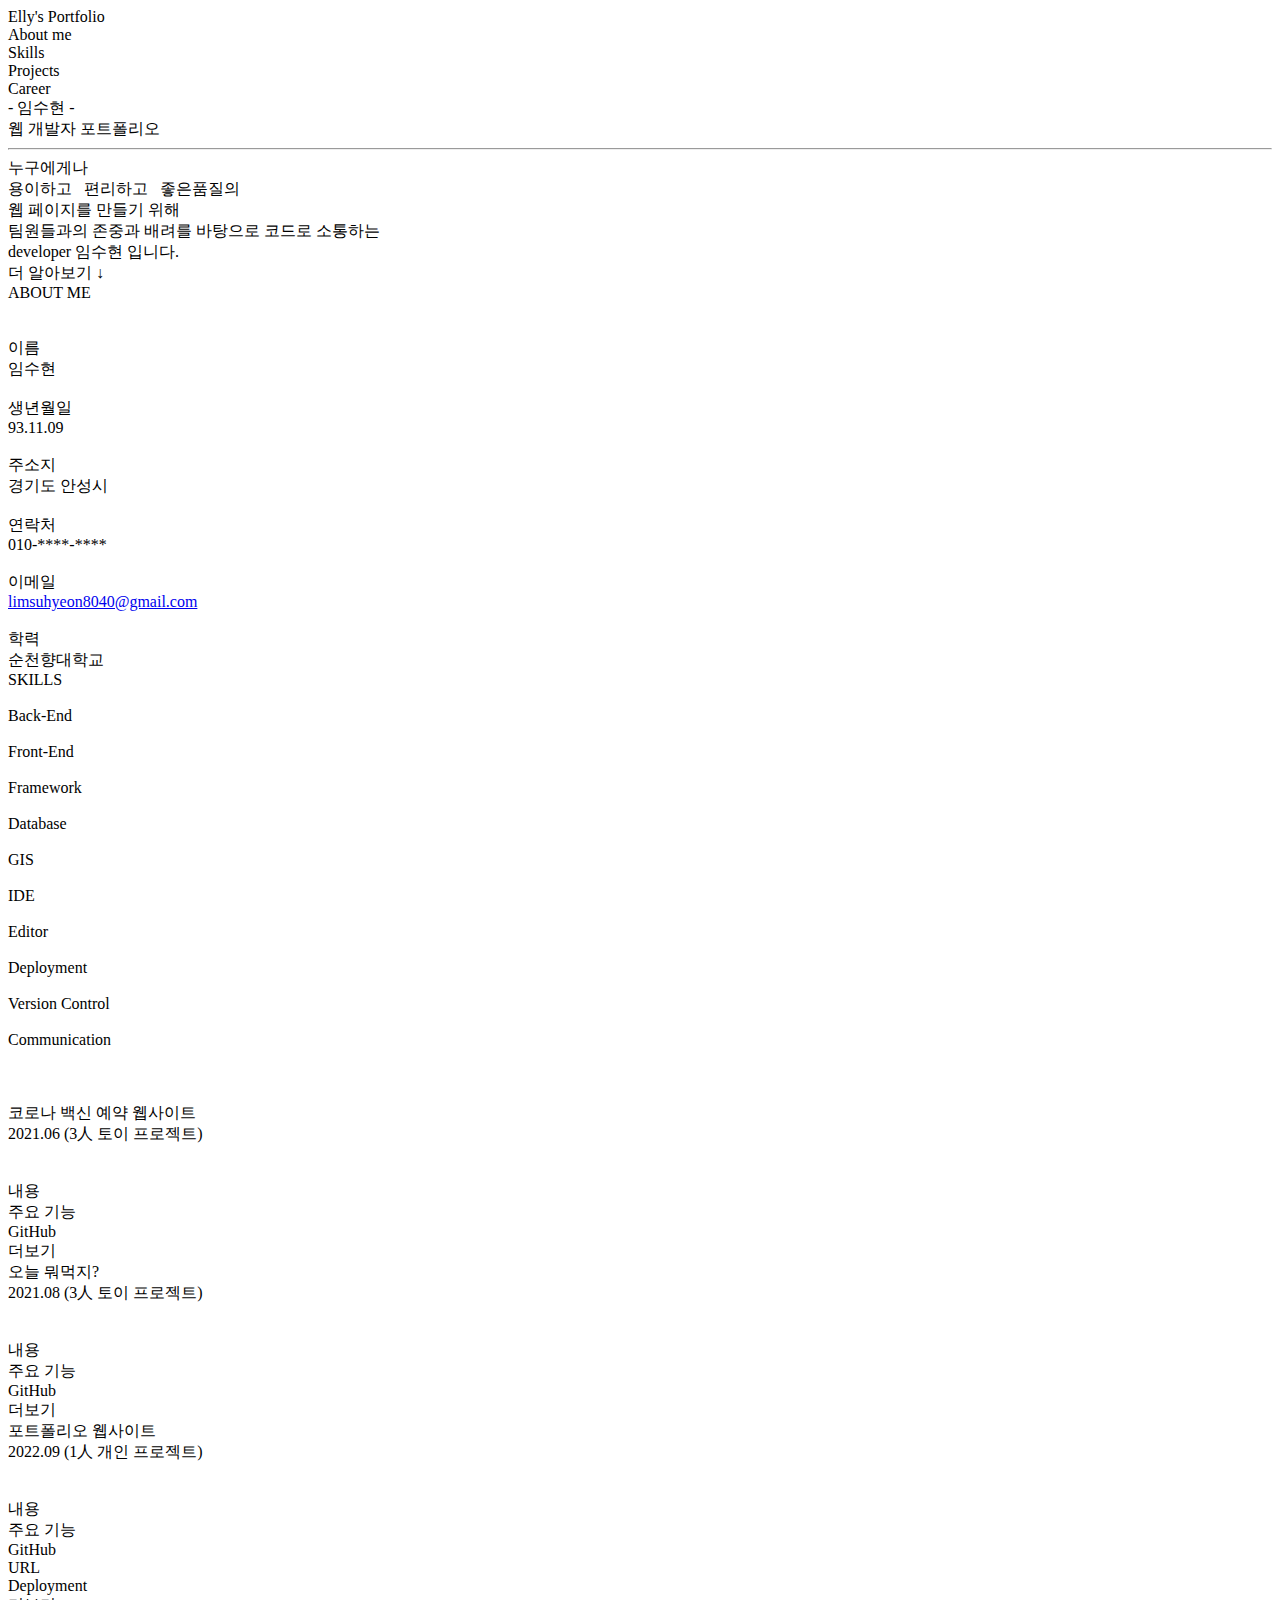
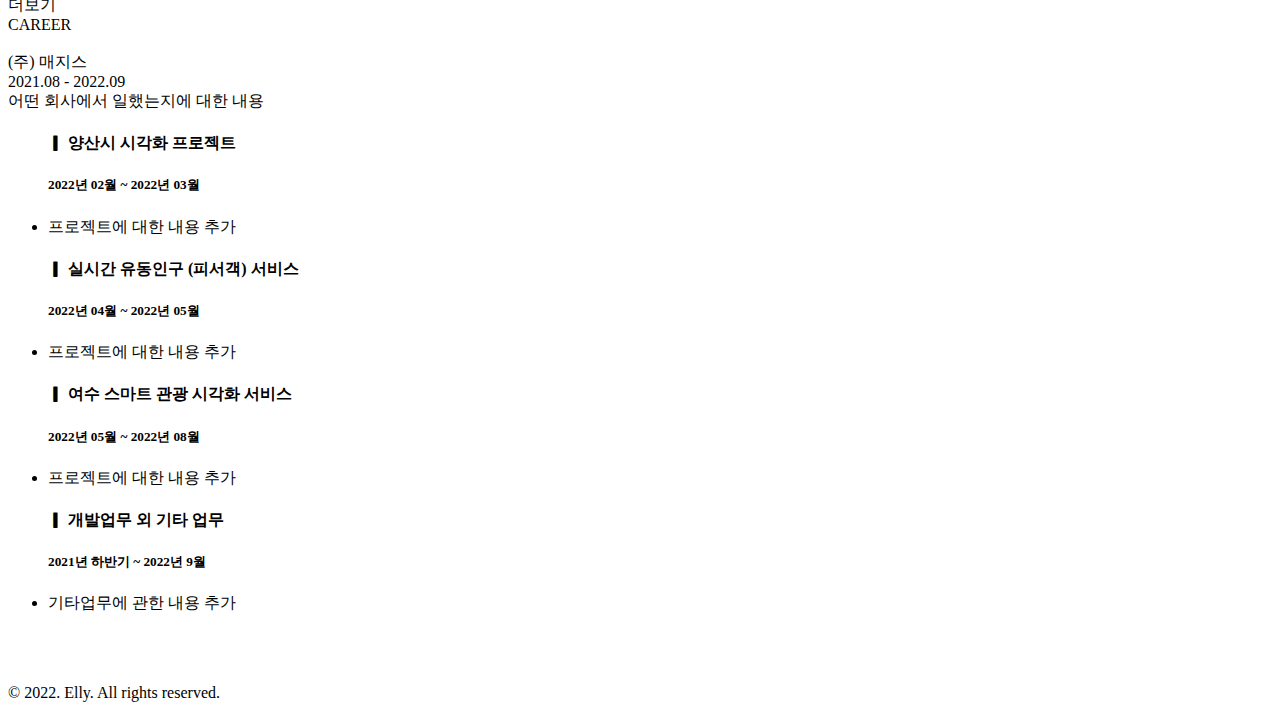
==== src/main/resources/templates/index.html @ 33185325 "포트폴리오 기본구조 구현" ====
<!DOCTYPE html>
<html lang="ko">

<head>
    <meta charset="UTF-8">
    <meta http-equiv="X-UA-Compatible" content="IE=edge">
    <meta name="viewport" content="width=device-width, initial-scale=1.0">
    <link rel="stylesheet" href="/css/common.css" />
    <link rel="stylesheet" href="/css/bootstrap.css" />
    <title>portfolio</title>
</head>

<body>
    <div id="__next">
        <div id="root">
            <header class="Header_Header__29pgS ">
                <div class="Header_content__4A1k6">
                    <div class="Header_title__EwaWq">Elly&#x27;s Portfolio</div>
                    <div class="Header_navigation-menus__1y0cV">
                        <div class="Header_navigation-menu__2Elgc">About me</div>
                        <div class="Header_navigation-menu__2Elgc">Skills</div>
                        <div class="Header_navigation-menu__2Elgc">Projects</div>
                        <div class="Header_navigation-menu__2Elgc">Career</div>
                    </div>
                </div>
            </header>
            <div class="Masthead_Masthead__3PNvE">
                <div class="Masthead_content__-86Ao">
                    <div class="Masthead_title__56mjq">- 임수현 -<br />웹 개발자 포트폴리오</div>
                    <hr class="Masthead_divider__1wT-h" />
                    <div class="Masthead_description__l0Duh">누구에게나 <br />용이하고 &nbsp;&nbsp;편리하고&nbsp;&nbsp; 좋은품질의<br /> 웹 페이지를 만들기 위해<br />팀원들과의 존중과 배려를 바탕으로 코드로 소통하는<br />developer 임수현 입니다. </div>
                    <div class="Masthead_find-out-more__3a_3R">더 알아보기 ↓</div>
                </div>
            </div>
            <article class="AboutMe_AboutMe__1TCRF" id="about-me">
                <div class="AboutMe_content__2uEf5">
                    <div class="SectionTitle_SectionTitle__3f_lU">
                        <div class="SectionTitle_text__hWi93" style="color:#000000;border-bottom-color:#cccccc">ABOUT ME
                        </div>
                        <div class="SectionTitle_link-wrapper__3yMsW"><img class="SectionTitle_link__3A4rU"
                                src="/images/black-link.png" alt="" /></div>
                    </div>
                    <div class="AboutMe_basic-infos__36Rb0">
                        <div class="AboutMe_basic-info-wrapper__3E-0e">
                            <div class="AboutMe_basic-info__3sjma">
                                <div class="AboutMe_icon-img-wrapper__YKbSY"><img class="AboutMe_icon-img__YYpc_"
                                        src="/images/about-me/person-fill.svg" alt="" /></div>
                                <div class="AboutMe_field__5L2Lm">
                                    <div class="AboutMe_field-label__1B57s">이름</div>
                                    <div class="AboutMe_field-value__qT3Li">임수현</div>
                                </div>
                            </div>
                        </div>
                        <div class="AboutMe_basic-info-wrapper__3E-0e">
                            <div class="AboutMe_basic-info__3sjma">
                                <div class="AboutMe_icon-img-wrapper__YKbSY"><img class="AboutMe_icon-img__YYpc_"
                                        src="/images/about-me/calendar-fill.svg" alt="" /></div>
                                <div class="AboutMe_field__5L2Lm">
                                    <div class="AboutMe_field-label__1B57s">생년월일</div>
                                    <div class="AboutMe_field-value__qT3Li">93.11.09</div>
                                </div>
                            </div>
                        </div>
                        <div class="AboutMe_basic-info-wrapper__3E-0e">
                            <div class="AboutMe_basic-info__3sjma">
                                <div class="AboutMe_icon-img-wrapper__YKbSY"><img class="AboutMe_icon-img__YYpc_"
                                        src="/images/about-me/geo-alt-fill.svg" alt="" /></div>
                                <div class="AboutMe_field__5L2Lm">
                                    <div class="AboutMe_field-label__1B57s">주소지</div>
                                    <div class="AboutMe_field-value__qT3Li">경기도 안성시</div>
                                </div>
                            </div>
                        </div>
                        <div class="AboutMe_basic-info-wrapper__3E-0e">
                            <div class="AboutMe_basic-info__3sjma">
                                <div class="AboutMe_icon-img-wrapper__YKbSY"><img class="AboutMe_icon-img__YYpc_"
                                        src="/images/about-me/telephone-fill.svg" alt="" /></div>
                                <div class="AboutMe_field__5L2Lm">
                                    <div class="AboutMe_field-label__1B57s">연락처</div>
                                    <div class="AboutMe_field-value__qT3Li">010-****-****</div>
                                </div>
                            </div>
                        </div>
                        <div class="AboutMe_basic-info-wrapper__3E-0e">
                            <div class="AboutMe_basic-info__3sjma">
                                <div class="AboutMe_icon-img-wrapper__YKbSY"><img class="AboutMe_icon-img__YYpc_"
                                        src="/images/about-me/envelope-fill.svg" alt="" /></div>
                                <div class="AboutMe_field__5L2Lm">
                                    <div class="AboutMe_field-label__1B57s">이메일</div>
                                    <div class="AboutMe_field-value__qT3Li"><a class="AboutMe_email__38blp"
                                            href="mailto:hjcdg197@gmail.com">limsuhyeon8040@gmail.com</a></div>
                                </div>
                            </div>
                        </div>
                        <div class="AboutMe_basic-info-wrapper__3E-0e">
                            <div class="AboutMe_basic-info__3sjma">
                                <div class="AboutMe_icon-img-wrapper__YKbSY"><img class="AboutMe_icon-img__YYpc_"
                                        src="/images/about-me/pencil-fill.svg" alt="" /></div>
                                <div class="AboutMe_field__5L2Lm">
                                    <div class="AboutMe_field-label__1B57s">학력</div>
                                    <div class="AboutMe_field-value__qT3Li">순천향대학교</div>
                                </div>
                            </div>
                        </div>
                    </div>
                </div>
            </article>
            <article class="Skills_Skills__30WZi" id="skills">
                <div class="Skills_content__1b1wq">
                    <div class="SectionTitle_SectionTitle__3f_lU">
                        <div class="SectionTitle_text__hWi93" style="color:#000000;border-bottom-color:#000000">SKILLS
                        </div>
                        <div class="SectionTitle_link-wrapper__3yMsW"><img class="SectionTitle_link__3A4rU"
                                src="/images/black-link.png" alt="" /></div>
                    </div>
                    <div class="Skills_tech-stacks-container__3SGhh">
                        <div class="Skills_tech-stacks__3WypH">
                            <div class="Skills_title__3vC8g">Back-End</div>
                            <img class="Skills_img__AYqwK" src="/images/skills/Java-Light.svg" alt="" />
                        </div>
                        <div class="Skills_tech-stacks__3WypH">
                            <div class="Skills_title__3vC8g">Front-End</div><img class="Skills_img__AYqwK"
                                src="/images/skills/JavaScript.svg" alt="" />
                            <img class="Skills_img__AYqwK" src="/images/skills/JQuery.svg" alt="" />
                            <img class="Skills_img__AYqwK" src="/images/skills/HTML.svg" alt="" />
                            <img class="Skills_img__AYqwK" src="/images/skills/CSS.svg" alt="" />
                        </div>
                        <div class="Skills_tech-stacks__3WypH">
                            <div class="Skills_title__3vC8g">Framework</div><img class="Skills_img__AYqwK"
                                src="/images/skills/spring.svg" alt="" />
                                <img class="Skills_img__AYqwK"
                                src="/images/skills/springboot.png" alt="" width="300px" />
                        </div>
                        <div class="Skills_tech-stacks__3WypH">
                            <div class="Skills_title__3vC8g">Database</div><img class="Skills_img__AYqwK"
                                src="/images/skills/PostgreSQL-Light.svg" alt="" />
                                <img class="Skills_img__AYqwK"
                                src="/images/skills/mariadb.svg" alt="" />
                        </div>
                        <div class="Skills_tech-stacks__3WypH">
                            <div class="Skills_title__3vC8g">GIS</div><img class="Skills_img__AYqwK"
                                src="/images/skills/postgis.png" alt="" />
                                <img class="Skills_img__AYqwK"
                                src="/images/skills/qgis.png" alt="" />
                                <img class="Skills_img__AYqwK"
                                src="/images/skills/geoserver.png" alt="" />
                                <img class="Skills_img__AYqwK"
                                src="/images/skills/openlayers.svg" alt="" />
                        </div>
                        <div class="Skills_tech-stacks__3WypH">
                            <div class="Skills_title__3vC8g">IDE</div><img class="Skills_img__AYqwK"
                                src="/images/skills/eclipse.svg" alt="" />
                        </div>
                        <div class="Skills_tech-stacks__3WypH">
                            <div class="Skills_title__3vC8g">Editor</div><img class="Skills_img__AYqwK"
                                src="/images/skills/vscode.svg" alt="" />
                        </div>
                        <div class="Skills_tech-stacks__3WypH">
                            <div class="Skills_title__3vC8g">Deployment</div><img class="Skills_img__AYqwK"
                                src="/images/skills/azure.svg" alt="" />
                            <img class="Skills_img__AYqwK" src="/images/skills/docker.svg" alt="" />
                        </div>
                        <div class="Skills_tech-stacks__3WypH">
                            <div class="Skills_title__3vC8g">Version Control</div><img class="Skills_img__AYqwK"
                                src="/images/skills/git.svg" alt="" />
                            <img class="Skills_img__AYqwK" src="/images/skills/github-Light.svg" alt="" />
                        </div>
                        <div class="Skills_tech-stacks__3WypH">
                            <div class="Skills_title__3vC8g">Communication</div><img class="Skills_img__AYqwK"
                                src="/images/skills/slack.png" alt="" />
                        </div>
                    </div>
                </div>
            </article>
            <article class="Projects_Projects__KtiS7" id="projects">
                <div class="Projects_content__2sdEt">
                    <div class="SectionTitle_SectionTitle__3f_lU">
                        <div class="SectionTitle_text__hWi93" style="color:#ffffff;border-bottom-color:#cccccc">PROJECTS
                        </div>
                        <div class="SectionTitle_link-wrapper__3yMsW"><img class="SectionTitle_link__3A4rU"
                                src="/images/white-link.png" alt="" /></div>
                    </div>
                    <div class="Projects_projects__234Pm">
                        <div class="Projects_project__3InD_">
                            <div class="Projects_title__20T9r">코로나 백신 예약 웹사이트</div>
                            <div class="Projects_period__1fnvs">2021.06 <span class="Projects_new-line-chunk__2nDnY">(3人
                                    토이 프로젝트)</span></div>
                            <div class="Projects_info__1vwgW">
                                <div class="Projects_img-carousel__lLBC3">
                                    <div class="Projects_imgs__K8RFD">
                                        <!-- <div class="Projects_img-wrapper__3Bmbj"><img class="Projects_img__37LaU"
                                                src="/images/projects/dutch-pay-calculator/1.png" alt="" /></div>
                                        <div class="Projects_img-wrapper__3Bmbj"><img class="Projects_img__37LaU"
                                                src="/images/projects/dutch-pay-calculator/2.png" alt="" /></div>
                                        <div class="Projects_img-wrapper__3Bmbj"><img class="Projects_img__37LaU"
                                                src="/images/projects/dutch-pay-calculator/3.png" alt="" /></div>
                                        <div class="Projects_img-wrapper__3Bmbj"><img class="Projects_img__37LaU"
                                                src="/images/projects/dutch-pay-calculator/4.png" alt="" /></div>
                                        <div class="Projects_img-wrapper__3Bmbj"><img class="Projects_img__37LaU"
                                                src="/images/projects/dutch-pay-calculator/5.png" alt="" /></div>
                                        <div class="Projects_img-wrapper__3Bmbj"><img class="Projects_img__37LaU"
                                                src="/images/projects/dutch-pay-calculator/6.png" alt="" /></div>
                                        <div class="Projects_img-wrapper__3Bmbj"><img class="Projects_img__37LaU"
                                                src="/images/projects/dutch-pay-calculator/7.png" alt="" /></div>
                                        <div class="Projects_img-wrapper__3Bmbj"><img class="Projects_img__37LaU"
                                                src="/images/projects/dutch-pay-calculator/8.png" alt="" /></div> -->
                                    </div>
                                    <nav class="Projects_nav__21TE1">
                                        <div class="Projects_prev__38GGZ"><img src="/images/arrow-left.svg" alt="" />
                                        </div>
                                        <div class="Projects_page__1WhnA"></div>
                                        <div class="Projects_next__2mQVA"><img src="/images/arrow-right.svg" alt="" />
                                        </div>
                                    </nav>
                                </div>
                                <div class="Projects_descriptions__1DeYX">
                                    <div class="Projects_main-description__3lCkI">내용
                                    </div>
                                    <div class="Projects_description__YKRcz">
                                        <div class="Projects_label__1B9QH">주요 기능</div>
                                        <!-- <div class="Projects_value__148t7">참석자의 이름∙부담 금액∙비중 입력, 최소한으로 이체하는 방법 계산</div> -->
                                    </div>
                                    <div class="Projects_description__YKRcz">
                                        <div class="Projects_label__1B9QH">GitHub</div>
                                        <div class="Projects_value__148t7">
                                            <!-- <div class="Projects_url__2unkJ">github.com/hjcdg1/dutch_pay_calculator_rn
                                            </div> -->
                                        </div>
                                    </div>
                                    <div class="Projects_show-readme-btn__cuVoG">더보기</div>
                                </div>
                            </div>
                        </div>
                        <div class="Projects_project__3InD_">
                            <div class="Projects_title__20T9r">오늘 뭐먹지?</div>
                            <div class="Projects_period__1fnvs">2021.08 <span class="Projects_new-line-chunk__2nDnY">(3人
                                    토이 프로젝트)</span></div>
                            <div class="Projects_info__1vwgW">
                                <div class="Projects_img-carousel__lLBC3">
                                    <div class="Projects_imgs__K8RFD">
                                        <!-- <div class="Projects_img-wrapper__3Bmbj"><img class="Projects_img__37LaU"
                                                src="/images/projects/dutch-pay-calculator/1.png" alt="" /></div>
                                        <div class="Projects_img-wrapper__3Bmbj"><img class="Projects_img__37LaU"
                                                src="/images/projects/dutch-pay-calculator/2.png" alt="" /></div>
                                        <div class="Projects_img-wrapper__3Bmbj"><img class="Projects_img__37LaU"
                                                src="/images/projects/dutch-pay-calculator/3.png" alt="" /></div>
                                        <div class="Projects_img-wrapper__3Bmbj"><img class="Projects_img__37LaU"
                                                src="/images/projects/dutch-pay-calculator/4.png" alt="" /></div>
                                        <div class="Projects_img-wrapper__3Bmbj"><img class="Projects_img__37LaU"
                                                src="/images/projects/dutch-pay-calculator/5.png" alt="" /></div>
                                        <div class="Projects_img-wrapper__3Bmbj"><img class="Projects_img__37LaU"
                                                src="/images/projects/dutch-pay-calculator/6.png" alt="" /></div>
                                        <div class="Projects_img-wrapper__3Bmbj"><img class="Projects_img__37LaU"
                                                src="/images/projects/dutch-pay-calculator/7.png" alt="" /></div>
                                        <div class="Projects_img-wrapper__3Bmbj"><img class="Projects_img__37LaU"
                                                src="/images/projects/dutch-pay-calculator/8.png" alt="" /></div> -->
                                    </div>
                                    <nav class="Projects_nav__21TE1">
                                        <div class="Projects_prev__38GGZ"><img src="/images/arrow-left.svg" alt="" />
                                        </div>
                                        <div class="Projects_page__1WhnA"></div>
                                        <div class="Projects_next__2mQVA"><img src="/images/arrow-right.svg" alt="" />
                                        </div>
                                    </nav>
                                </div>
                                <div class="Projects_descriptions__1DeYX">
                                    <div class="Projects_main-description__3lCkI">내용
                                    </div>
                                    <div class="Projects_description__YKRcz">
                                        <div class="Projects_label__1B9QH">주요 기능</div>
                                        <!-- <div class="Projects_value__148t7">참석자의 이름∙부담 금액∙비중 입력, 최소한으로 이체하는 방법 계산</div> -->
                                    </div>
                                    <div class="Projects_description__YKRcz">
                                        <div class="Projects_label__1B9QH">GitHub</div>
                                        <div class="Projects_value__148t7">
                                            <!-- <div class="Projects_url__2unkJ">github.com/hjcdg1/dutch_pay_calculator_rn
                                            </div> -->
                                        </div>
                                    </div>
                                    <div class="Projects_show-readme-btn__cuVoG">더보기</div>
                                </div>
                            </div>
                        </div>
                        <div class="Projects_project__3InD_">
                            <div class="Projects_title__20T9r">포트폴리오 웹사이트</div>
                            <div class="Projects_period__1fnvs">2022.09 <span class="Projects_new-line-chunk__2nDnY">(1人
                                    개인 프로젝트)</span></div>
                            <div class="Projects_info__1vwgW">
                                <div class="Projects_img-carousel__lLBC3">
                                    <div class="Projects_imgs__K8RFD">
                                        <!-- <div class="Projects_img-wrapper__3Bmbj"><img class="Projects_img__37LaU"
                                                src="/images/projects/dutch-pay-calculator/1.png" alt="" /></div>
                                        <div class="Projects_img-wrapper__3Bmbj"><img class="Projects_img__37LaU"
                                                src="/images/projects/dutch-pay-calculator/2.png" alt="" /></div>
                                        <div class="Projects_img-wrapper__3Bmbj"><img class="Projects_img__37LaU"
                                                src="/images/projects/dutch-pay-calculator/3.png" alt="" /></div>
                                        <div class="Projects_img-wrapper__3Bmbj"><img class="Projects_img__37LaU"
                                                src="/images/projects/dutch-pay-calculator/4.png" alt="" /></div>
                                        <div class="Projects_img-wrapper__3Bmbj"><img class="Projects_img__37LaU"
                                                src="/images/projects/dutch-pay-calculator/5.png" alt="" /></div>
                                        <div class="Projects_img-wrapper__3Bmbj"><img class="Projects_img__37LaU"
                                                src="/images/projects/dutch-pay-calculator/6.png" alt="" /></div>
                                        <div class="Projects_img-wrapper__3Bmbj"><img class="Projects_img__37LaU"
                                                src="/images/projects/dutch-pay-calculator/7.png" alt="" /></div>
                                        <div class="Projects_img-wrapper__3Bmbj"><img class="Projects_img__37LaU"
                                                src="/images/projects/dutch-pay-calculator/8.png" alt="" /></div> -->
                                    </div>
                                    <nav class="Projects_nav__21TE1">
                                        <div class="Projects_prev__38GGZ"><img src="/images/arrow-left.svg" alt="" />
                                        </div>
                                        <div class="Projects_page__1WhnA"></div>
                                        <div class="Projects_next__2mQVA"><img src="/images/arrow-right.svg" alt="" />
                                        </div>
                                    </nav>
                                </div>
                                <div class="Projects_descriptions__1DeYX">
                                    <div class="Projects_main-description__3lCkI">내용
                                    </div>
                                    <div class="Projects_description__YKRcz">
                                        <div class="Projects_label__1B9QH">주요 기능</div>
                                        <!-- <div class="Projects_value__148t7">참석자의 이름∙부담 금액∙비중 입력, 최소한으로 이체하는 방법 계산</div> -->
                                    </div>
                                    <div class="Projects_description__YKRcz">
                                        <div class="Projects_label__1B9QH">GitHub</div>
                                        <!-- <div class="Projects_value__148t7">
                                            <div class="Projects_url__2unkJ">github.com/hjcdg1/dutch_pay_calculator_rn
                                            </div>
                                        </div> -->
                                    </div>
                                    <div class="Projects_description__YKRcz">
                                        <div class="Projects_label__1B9QH">URL</div>
                                        <!-- <div class="Projects_value__148t7">
                                            <div class="Projects_url__2unkJ">
                                                play.google.com/store/apps/details?id=com.dutch_pay_calculator_rn</div>
                                            </div> -->
                                        </div>
                                        <div class="Projects_description__YKRcz">
                                            <div class="Projects_label__1B9QH">Deployment</div>
                                        </div>
                                        <div class="Projects_show-readme-btn__cuVoG"> 더보기</div>
                                </div>
                            </div>
                        </div>
                    </div>
            </article>
            <article class="Career_Career__1AUMn" id="career">
                <div class="Career_content__1aikH">
                    <div class="SectionTitle_SectionTitle__3f_lU">
                        <div class="SectionTitle_text__hWi93" style="color:#000000;border-bottom-color:#000000">CAREER
                        </div>
                        <div class="SectionTitle_link-wrapper__3yMsW"><img class="SectionTitle_link__3A4rU"
                                src="/images/black-link.png" alt="" /></div>
                    </div>
                    <div class="Career_companies__ko_TA">
                        <div class="Career_company__1Kbfg">
                            <div class="Career_logo-container__3DkL1">
                                <div class="Career_logo-wrapper__1N55e">
                                </div>
                            </div>
                            <div class="Career_info__3hL9g">
                                <div class="Career_title__2qXEn">(주) 매지스</div>
                                <div class="Career_period__2lszl">2021.08 - 2022.09</div>
                                <div class="Career_description__yM8tM">어떤 회사에서 일했는지에 대한 내용</div>
                                <ul class="Career_works__2zVJE">
                                    <h4 class="Career_works-title__2LC3-">▎ 양산시 시각화 프로젝트</h4>
                                    <h5 class="Career_works-period__2tMQx">2022년 02월 ~ 2022년 03월</h5>
                                    <li>프로젝트에 대한 내용 추가</li>
                                    <h4 class="Career_works-title__2LC3-">▎ 실시간 유동인구 (피서객) 서비스</h4>
                                    <h5 class="Career_works-period__2tMQx">2022년 04월 ~ 2022년 05월</h5>
                                    <li>프로젝트에 대한 내용 추가</li>
                                    <h4 class="Career_works-title__2LC3-">▎ 여수 스마트 관광 시각화 서비스</h4>
                                    <h5 class="Career_works-period__2tMQx">2022년 05월 ~ 2022년 08월</h5>
                                    <li>프로젝트에 대한 내용 추가</li>
                                    <h4 class="Career_works-title__2LC3-">▎ 개발업무 외 기타 업무</h4>
                                    <h5 class="Career_works-period__2tMQx">2021년 하반기 ~ 2022년 9월</h5>
                                    <li>기타업무에 관한 내용 추가</li>
                                </ul>
                            </div>
                        </div>
                    </div>
                </div>
            </article>
            <div class="PageUpButton_PageUpButton___HkTE "><img class="PageUpButton_img__1L2at"
                    src="/images/page-up.svg" alt="" /></div>
            <footer class="Footer_Footer__2N-mq">
                <div class="Footer_icons__39we2">
                    <div class="Footer_icon-wrapper__3cU9_ Footer_bg-white__21Z4U" title="GitHub"><img
                            class="Footer_icon__Rb30k" src="/images/footer/git-hub.png" alt="" /></div>
                    <div class="Footer_icon-wrapper__3cU9_" title="Instagram"><img class="Footer_icon__Rb30k"
                            src="/images/footer/instagram.png" alt="" /></div>
                </div>
                <div class="Footer_copyright__16dqg">© 2022. Elly. All rights reserved.</div>
            </footer>
        </div>
    </div>
</body>

</html>
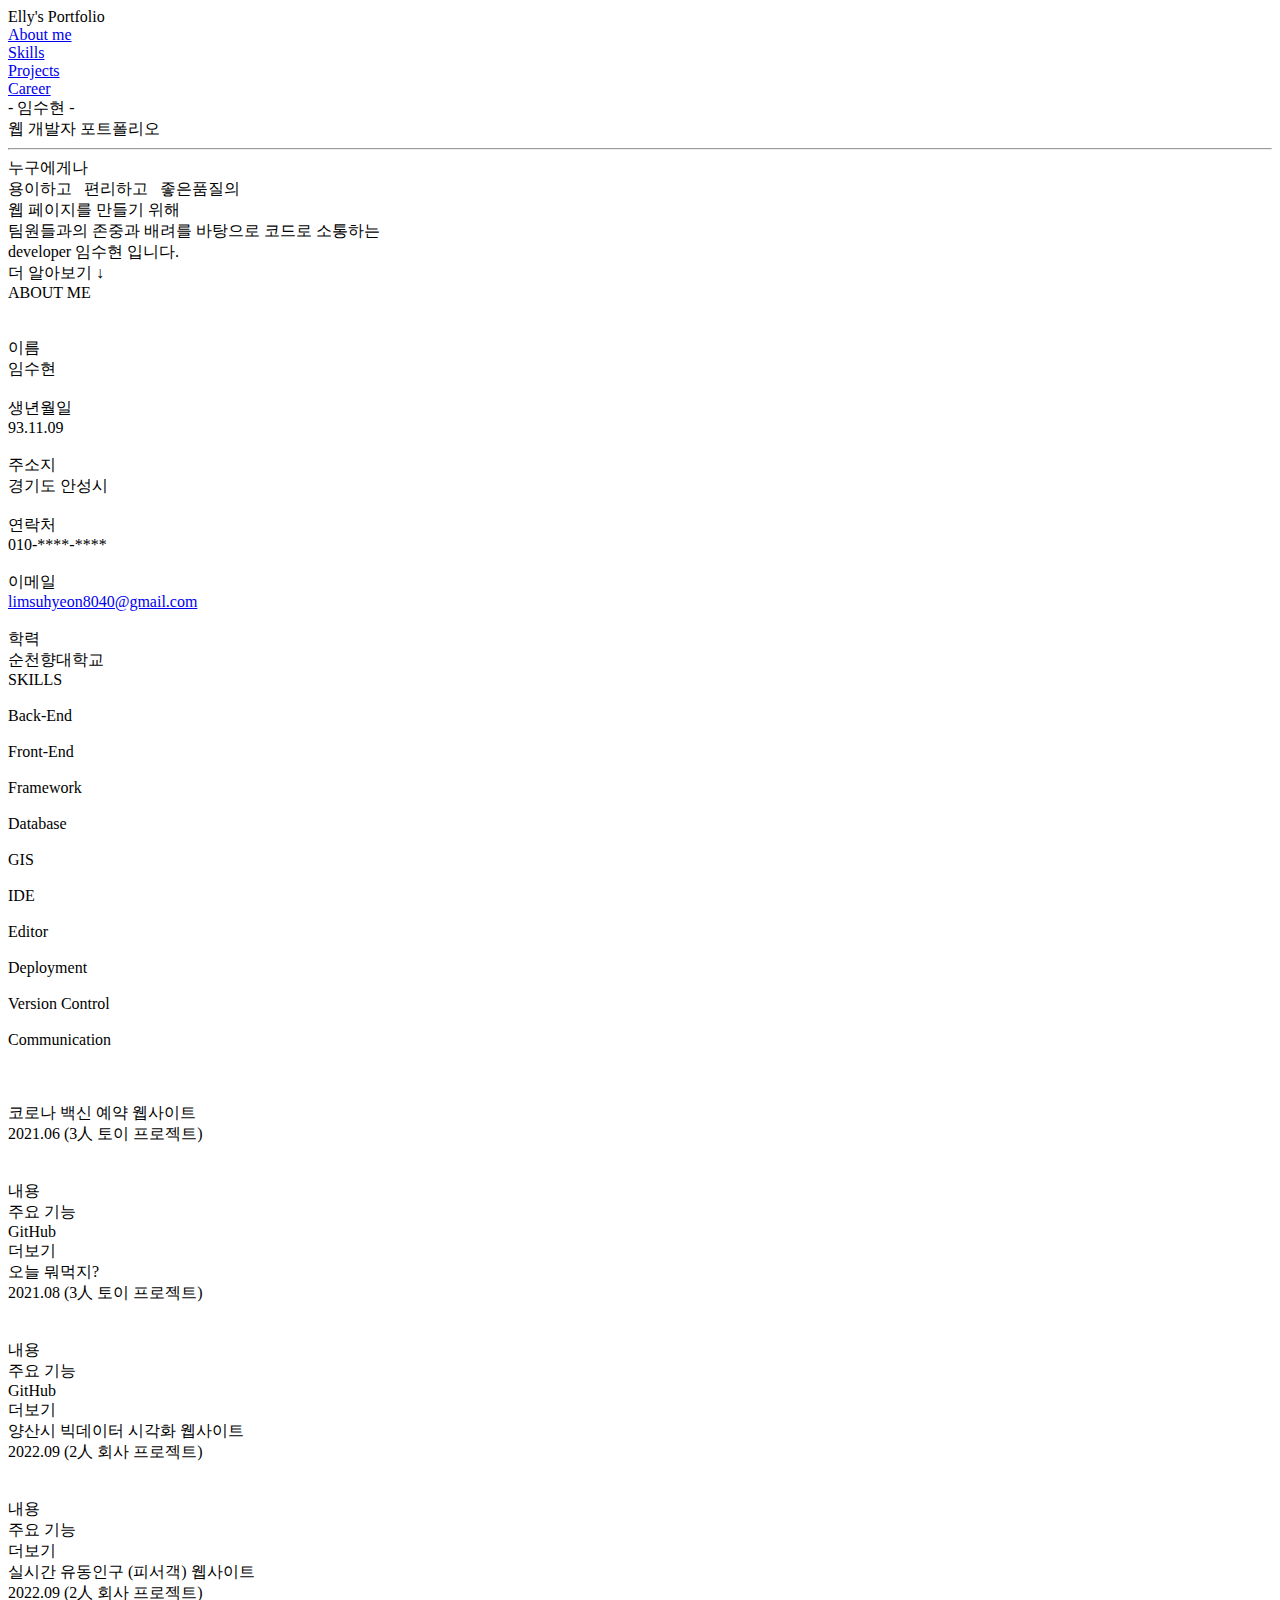
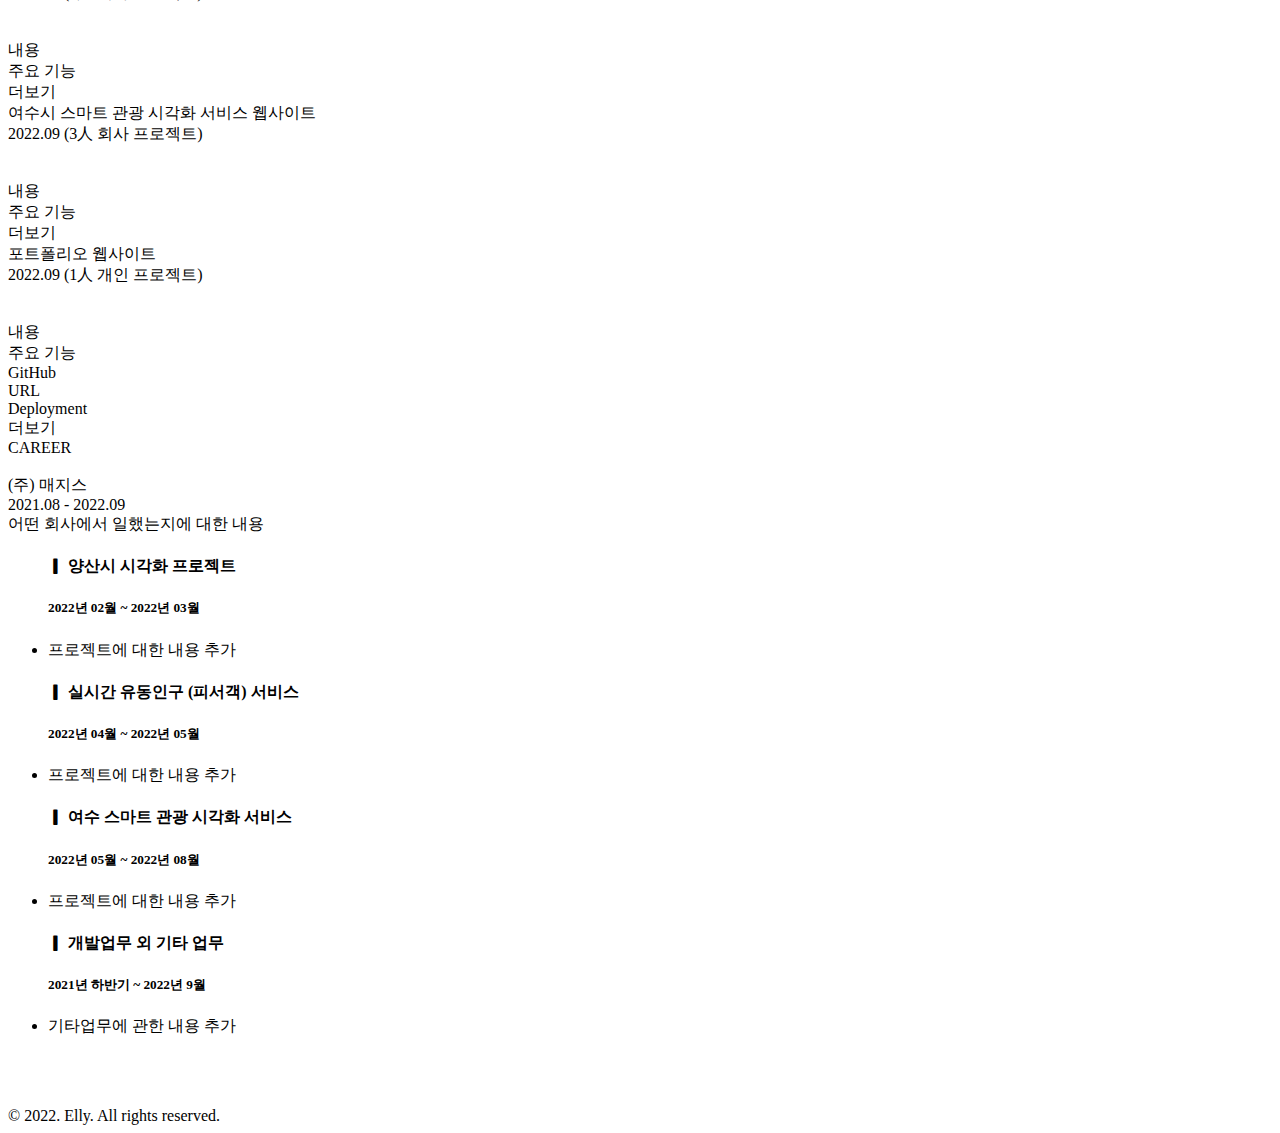
==== commit 6c762da8: "메뉴 네비게이션 기능 추가" ====
--- a/src/main/resources/templates/index.html
+++ b/src/main/resources/templates/index.html
@@ -16,11 +16,11 @@
             <header class="Header_Header__29pgS ">
                 <div class="Header_content__4A1k6">
                     <div class="Header_title__EwaWq">Elly&#x27;s Portfolio</div>
-                    <div class="Header_navigation-menus__1y0cV">
-                        <div class="Header_navigation-menu__2Elgc">About me</div>
-                        <div class="Header_navigation-menu__2Elgc">Skills</div>
-                        <div class="Header_navigation-menu__2Elgc">Projects</div>
-                        <div class="Header_navigation-menu__2Elgc">Career</div>
+                    <div class="Header_navigation-menus__1y0cV" >
+                        <div class="Header_navigation-menu__2Elgc"><a href="#about-me">About me</a></div>
+                        <div class="Header_navigation-menu__2Elgc"><a href="#skills">Skills</a></div>
+                        <div class="Header_navigation-menu__2Elgc"><a href="#projects">Projects</a></div>
+                        <div class="Header_navigation-menu__2Elgc"><a href="#career">Career</a></div>
                     </div>
                 </div>
             </header>
@@ -28,11 +28,12 @@
                 <div class="Masthead_content__-86Ao">
                     <div class="Masthead_title__56mjq">- 임수현 -<br />웹 개발자 포트폴리오</div>
                     <hr class="Masthead_divider__1wT-h" />
-                    <div class="Masthead_description__l0Duh">누구에게나 <br />용이하고 &nbsp;&nbsp;편리하고&nbsp;&nbsp; 좋은품질의<br /> 웹 페이지를 만들기 위해<br />팀원들과의 존중과 배려를 바탕으로 코드로 소통하는<br />developer 임수현 입니다. </div>
+                    <div class="Masthead_description__l0Duh">누구에게나 <br />용이하고 &nbsp;&nbsp;편리하고&nbsp;&nbsp; 좋은품질의<br /> 웹
+                        페이지를 만들기 위해<br />팀원들과의 존중과 배려를 바탕으로 코드로 소통하는<br />developer 임수현 입니다. </div>
                     <div class="Masthead_find-out-more__3a_3R">더 알아보기 ↓</div>
                 </div>
             </div>
-            <article class="AboutMe_AboutMe__1TCRF" id="about-me">
+            <section class="AboutMe_AboutMe__1TCRF" id="about-me">
                 <div class="AboutMe_content__2uEf5">
                     <div class="SectionTitle_SectionTitle__3f_lU">
                         <div class="SectionTitle_text__hWi93" style="color:#000000;border-bottom-color:#cccccc">ABOUT ME
@@ -104,8 +105,8 @@
                         </div>
                     </div>
                 </div>
-            </article>
-            <article class="Skills_Skills__30WZi" id="skills">
+            </section>
+            <section class="Skills_Skills__30WZi" id="skills">
                 <div class="Skills_content__1b1wq">
                     <div class="SectionTitle_SectionTitle__3f_lU">
                         <div class="SectionTitle_text__hWi93" style="color:#000000;border-bottom-color:#000000">SKILLS
@@ -128,24 +129,19 @@
                         <div class="Skills_tech-stacks__3WypH">
                             <div class="Skills_title__3vC8g">Framework</div><img class="Skills_img__AYqwK"
                                 src="/images/skills/spring.svg" alt="" />
-                                <img class="Skills_img__AYqwK"
-                                src="/images/skills/springboot.png" alt="" width="300px" />
+                            <img class="Skills_img__AYqwK" src="/images/skills/springboot.png" alt="" width="300px" />
                         </div>
                         <div class="Skills_tech-stacks__3WypH">
                             <div class="Skills_title__3vC8g">Database</div><img class="Skills_img__AYqwK"
                                 src="/images/skills/PostgreSQL-Light.svg" alt="" />
-                                <img class="Skills_img__AYqwK"
-                                src="/images/skills/mariadb.svg" alt="" />
+                            <img class="Skills_img__AYqwK" src="/images/skills/mariadb.svg" alt="" />
                         </div>
                         <div class="Skills_tech-stacks__3WypH">
                             <div class="Skills_title__3vC8g">GIS</div><img class="Skills_img__AYqwK"
                                 src="/images/skills/postgis.png" alt="" />
-                                <img class="Skills_img__AYqwK"
-                                src="/images/skills/qgis.png" alt="" />
-                                <img class="Skills_img__AYqwK"
-                                src="/images/skills/geoserver.png" alt="" />
-                                <img class="Skills_img__AYqwK"
-                                src="/images/skills/openlayers.svg" alt="" />
+                            <img class="Skills_img__AYqwK" src="/images/skills/qgis.png" alt="" />
+                            <img class="Skills_img__AYqwK" src="/images/skills/geoserver.png" alt="" />
+                            <img class="Skills_img__AYqwK" src="/images/skills/openlayers.svg" alt="" />
                         </div>
                         <div class="Skills_tech-stacks__3WypH">
                             <div class="Skills_title__3vC8g">IDE</div><img class="Skills_img__AYqwK"
@@ -171,8 +167,8 @@
                         </div>
                     </div>
                 </div>
-            </article>
-            <article class="Projects_Projects__KtiS7" id="projects">
+            </section>
+            <section class="Projects_Projects__KtiS7" id="projects">
                 <div class="Projects_content__2sdEt">
                     <div class="SectionTitle_SectionTitle__3f_lU">
                         <div class="SectionTitle_text__hWi93" style="color:#ffffff;border-bottom-color:#cccccc">PROJECTS
@@ -282,6 +278,135 @@
                             </div>
                         </div>
                         <div class="Projects_project__3InD_">
+                            <div class="Projects_title__20T9r">양산시 빅데이터 시각화 웹사이트</div>
+                            <div class="Projects_period__1fnvs">2022.09 <span class="Projects_new-line-chunk__2nDnY">(2人
+                                    회사 프로젝트)</span></div>
+                            <div class="Projects_info__1vwgW">
+                                <div class="Projects_img-carousel__lLBC3">
+                                    <div class="Projects_imgs__K8RFD">
+                                        <!-- <div class="Projects_img-wrapper__3Bmbj"><img class="Projects_img__37LaU"
+                                                src="/images/projects/dutch-pay-calculator/1.png" alt="" /></div>
+                                        <div class="Projects_img-wrapper__3Bmbj"><img class="Projects_img__37LaU"
+                                                src="/images/projects/dutch-pay-calculator/2.png" alt="" /></div>
+                                        <div class="Projects_img-wrapper__3Bmbj"><img class="Projects_img__37LaU"
+                                                src="/images/projects/dutch-pay-calculator/3.png" alt="" /></div>
+                                        <div class="Projects_img-wrapper__3Bmbj"><img class="Projects_img__37LaU"
+                                                src="/images/projects/dutch-pay-calculator/4.png" alt="" /></div>
+                                        <div class="Projects_img-wrapper__3Bmbj"><img class="Projects_img__37LaU"
+                                                src="/images/projects/dutch-pay-calculator/5.png" alt="" /></div>
+                                        <div class="Projects_img-wrapper__3Bmbj"><img class="Projects_img__37LaU"
+                                                src="/images/projects/dutch-pay-calculator/6.png" alt="" /></div>
+                                        <div class="Projects_img-wrapper__3Bmbj"><img class="Projects_img__37LaU"
+                                                src="/images/projects/dutch-pay-calculator/7.png" alt="" /></div>
+                                        <div class="Projects_img-wrapper__3Bmbj"><img class="Projects_img__37LaU"
+                                                src="/images/projects/dutch-pay-calculator/8.png" alt="" /></div> -->
+                                    </div>
+                                    <nav class="Projects_nav__21TE1">
+                                        <div class="Projects_prev__38GGZ"><img src="/images/arrow-left.svg" alt="" />
+                                        </div>
+                                        <div class="Projects_page__1WhnA"></div>
+                                        <div class="Projects_next__2mQVA"><img src="/images/arrow-right.svg" alt="" />
+                                        </div>
+                                    </nav>
+                                </div>
+                                <div class="Projects_descriptions__1DeYX">
+                                    <div class="Projects_main-description__3lCkI">내용
+                                    </div>
+                                    <div class="Projects_description__YKRcz">
+                                        <div class="Projects_label__1B9QH">주요 기능</div>
+                                        <!-- <div class="Projects_value__148t7">참석자의 이름∙부담 금액∙비중 입력, 최소한으로 이체하는 방법 계산</div> -->
+                                    </div>
+                                    <div class="Projects_show-readme-btn__cuVoG"> 더보기</div>
+                                </div>
+                            </div>
+                        </div>
+                        <div class="Projects_project__3InD_">
+                            <div class="Projects_title__20T9r">실시간 유동인구 (피서객) 웹사이트</div>
+                            <div class="Projects_period__1fnvs">2022.09 <span class="Projects_new-line-chunk__2nDnY">(2人
+                                    회사 프로젝트)</span></div>
+                            <div class="Projects_info__1vwgW">
+                                <div class="Projects_img-carousel__lLBC3">
+                                    <div class="Projects_imgs__K8RFD">
+                                        <!-- <div class="Projects_img-wrapper__3Bmbj"><img class="Projects_img__37LaU"
+                                                src="/images/projects/dutch-pay-calculator/1.png" alt="" /></div>
+                                        <div class="Projects_img-wrapper__3Bmbj"><img class="Projects_img__37LaU"
+                                                src="/images/projects/dutch-pay-calculator/2.png" alt="" /></div>
+                                        <div class="Projects_img-wrapper__3Bmbj"><img class="Projects_img__37LaU"
+                                                src="/images/projects/dutch-pay-calculator/3.png" alt="" /></div>
+                                        <div class="Projects_img-wrapper__3Bmbj"><img class="Projects_img__37LaU"
+                                                src="/images/projects/dutch-pay-calculator/4.png" alt="" /></div>
+                                        <div class="Projects_img-wrapper__3Bmbj"><img class="Projects_img__37LaU"
+                                                src="/images/projects/dutch-pay-calculator/5.png" alt="" /></div>
+                                        <div class="Projects_img-wrapper__3Bmbj"><img class="Projects_img__37LaU"
+                                                src="/images/projects/dutch-pay-calculator/6.png" alt="" /></div>
+                                        <div class="Projects_img-wrapper__3Bmbj"><img class="Projects_img__37LaU"
+                                                src="/images/projects/dutch-pay-calculator/7.png" alt="" /></div>
+                                        <div class="Projects_img-wrapper__3Bmbj"><img class="Projects_img__37LaU"
+                                                src="/images/projects/dutch-pay-calculator/8.png" alt="" /></div> -->
+                                    </div>
+                                    <nav class="Projects_nav__21TE1">
+                                        <div class="Projects_prev__38GGZ"><img src="/images/arrow-left.svg" alt="" />
+                                        </div>
+                                        <div class="Projects_page__1WhnA"></div>
+                                        <div class="Projects_next__2mQVA"><img src="/images/arrow-right.svg" alt="" />
+                                        </div>
+                                    </nav>
+                                </div>
+                                <div class="Projects_descriptions__1DeYX">
+                                    <div class="Projects_main-description__3lCkI">내용
+                                    </div>
+                                    <div class="Projects_description__YKRcz">
+                                        <div class="Projects_label__1B9QH">주요 기능</div>
+                                        <!-- <div class="Projects_value__148t7">참석자의 이름∙부담 금액∙비중 입력, 최소한으로 이체하는 방법 계산</div> -->
+                                    </div>
+                                    <div class="Projects_show-readme-btn__cuVoG"> 더보기</div>
+                                </div>
+                            </div>
+                        </div>
+                        <div class="Projects_project__3InD_">
+                            <div class="Projects_title__20T9r">여수시 스마트 관광 시각화 서비스 웹사이트</div>
+                            <div class="Projects_period__1fnvs">2022.09 <span class="Projects_new-line-chunk__2nDnY">(3人
+                                    회사 프로젝트)</span></div>
+                            <div class="Projects_info__1vwgW">
+                                <div class="Projects_img-carousel__lLBC3">
+                                    <div class="Projects_imgs__K8RFD">
+                                        <!-- <div class="Projects_img-wrapper__3Bmbj"><img class="Projects_img__37LaU"
+                                                src="/images/projects/dutch-pay-calculator/1.png" alt="" /></div>
+                                        <div class="Projects_img-wrapper__3Bmbj"><img class="Projects_img__37LaU"
+                                                src="/images/projects/dutch-pay-calculator/2.png" alt="" /></div>
+                                        <div class="Projects_img-wrapper__3Bmbj"><img class="Projects_img__37LaU"
+                                                src="/images/projects/dutch-pay-calculator/3.png" alt="" /></div>
+                                        <div class="Projects_img-wrapper__3Bmbj"><img class="Projects_img__37LaU"
+                                                src="/images/projects/dutch-pay-calculator/4.png" alt="" /></div>
+                                        <div class="Projects_img-wrapper__3Bmbj"><img class="Projects_img__37LaU"
+                                                src="/images/projects/dutch-pay-calculator/5.png" alt="" /></div>
+                                        <div class="Projects_img-wrapper__3Bmbj"><img class="Projects_img__37LaU"
+                                                src="/images/projects/dutch-pay-calculator/6.png" alt="" /></div>
+                                        <div class="Projects_img-wrapper__3Bmbj"><img class="Projects_img__37LaU"
+                                                src="/images/projects/dutch-pay-calculator/7.png" alt="" /></div>
+                                        <div class="Projects_img-wrapper__3Bmbj"><img class="Projects_img__37LaU"
+                                                src="/images/projects/dutch-pay-calculator/8.png" alt="" /></div> -->
+                                    </div>
+                                    <nav class="Projects_nav__21TE1">
+                                        <div class="Projects_prev__38GGZ"><img src="/images/arrow-left.svg" alt="" />
+                                        </div>
+                                        <div class="Projects_page__1WhnA"></div>
+                                        <div class="Projects_next__2mQVA"><img src="/images/arrow-right.svg" alt="" />
+                                        </div>
+                                    </nav>
+                                </div>
+                                <div class="Projects_descriptions__1DeYX">
+                                    <div class="Projects_main-description__3lCkI">내용
+                                    </div>
+                                    <div class="Projects_description__YKRcz">
+                                        <div class="Projects_label__1B9QH">주요 기능</div>
+                                        <!-- <div class="Projects_value__148t7">참석자의 이름∙부담 금액∙비중 입력, 최소한으로 이체하는 방법 계산</div> -->
+                                    </div>
+                                    <div class="Projects_show-readme-btn__cuVoG"> 더보기</div>
+                                </div>
+                            </div>
+                        </div>
+                        <div class="Projects_project__3InD_">
                             <div class="Projects_title__20T9r">포트폴리오 웹사이트</div>
                             <div class="Projects_period__1fnvs">2022.09 <span class="Projects_new-line-chunk__2nDnY">(1人
                                     개인 프로젝트)</span></div>
@@ -333,17 +458,17 @@
                                             <div class="Projects_url__2unkJ">
                                                 play.google.com/store/apps/details?id=com.dutch_pay_calculator_rn</div>
                                             </div> -->
-                                        </div>
-                                        <div class="Projects_description__YKRcz">
-                                            <div class="Projects_label__1B9QH">Deployment</div>
-                                        </div>
-                                        <div class="Projects_show-readme-btn__cuVoG"> 더보기</div>
-                                </div>
-                            </div>
-                        </div>
-                    </div>
-            </article>
-            <article class="Career_Career__1AUMn" id="career">
+                                    </div>
+                                    <div class="Projects_description__YKRcz">
+                                        <div class="Projects_label__1B9QH">Deployment</div>
+                                    </div>
+                                    <div class="Projects_show-readme-btn__cuVoG"> 더보기</div>
+                                </div>
+                            </div>
+                        </div>
+                    </div>
+            </section>
+            <section class="Career_Career__1AUMn" id="career">
                 <div class="Career_content__1aikH">
                     <div class="SectionTitle_SectionTitle__3f_lU">
                         <div class="SectionTitle_text__hWi93" style="color:#000000;border-bottom-color:#000000">CAREER
@@ -379,7 +504,7 @@
                         </div>
                     </div>
                 </div>
-            </article>
+            </section>
             <div class="PageUpButton_PageUpButton___HkTE "><img class="PageUpButton_img__1L2at"
                     src="/images/page-up.svg" alt="" /></div>
             <footer class="Footer_Footer__2N-mq">
@@ -393,6 +518,19 @@
             </footer>
         </div>
     </div>
+    <script src="js/jquery.js"></script>
+    <script>
+        $(document).ready(function() {
+            var navLink = $('dev a');
+    
+            navLink.on('click',function(e) {
+                e.preventDefault();
+                var target = $(this).attr('href');
+                var top = $(target).offset().top;
+                $('html, body').animate({scrollTop: top}, 500);
+            });
+        });
+    </script>
 </body>
 
 </html>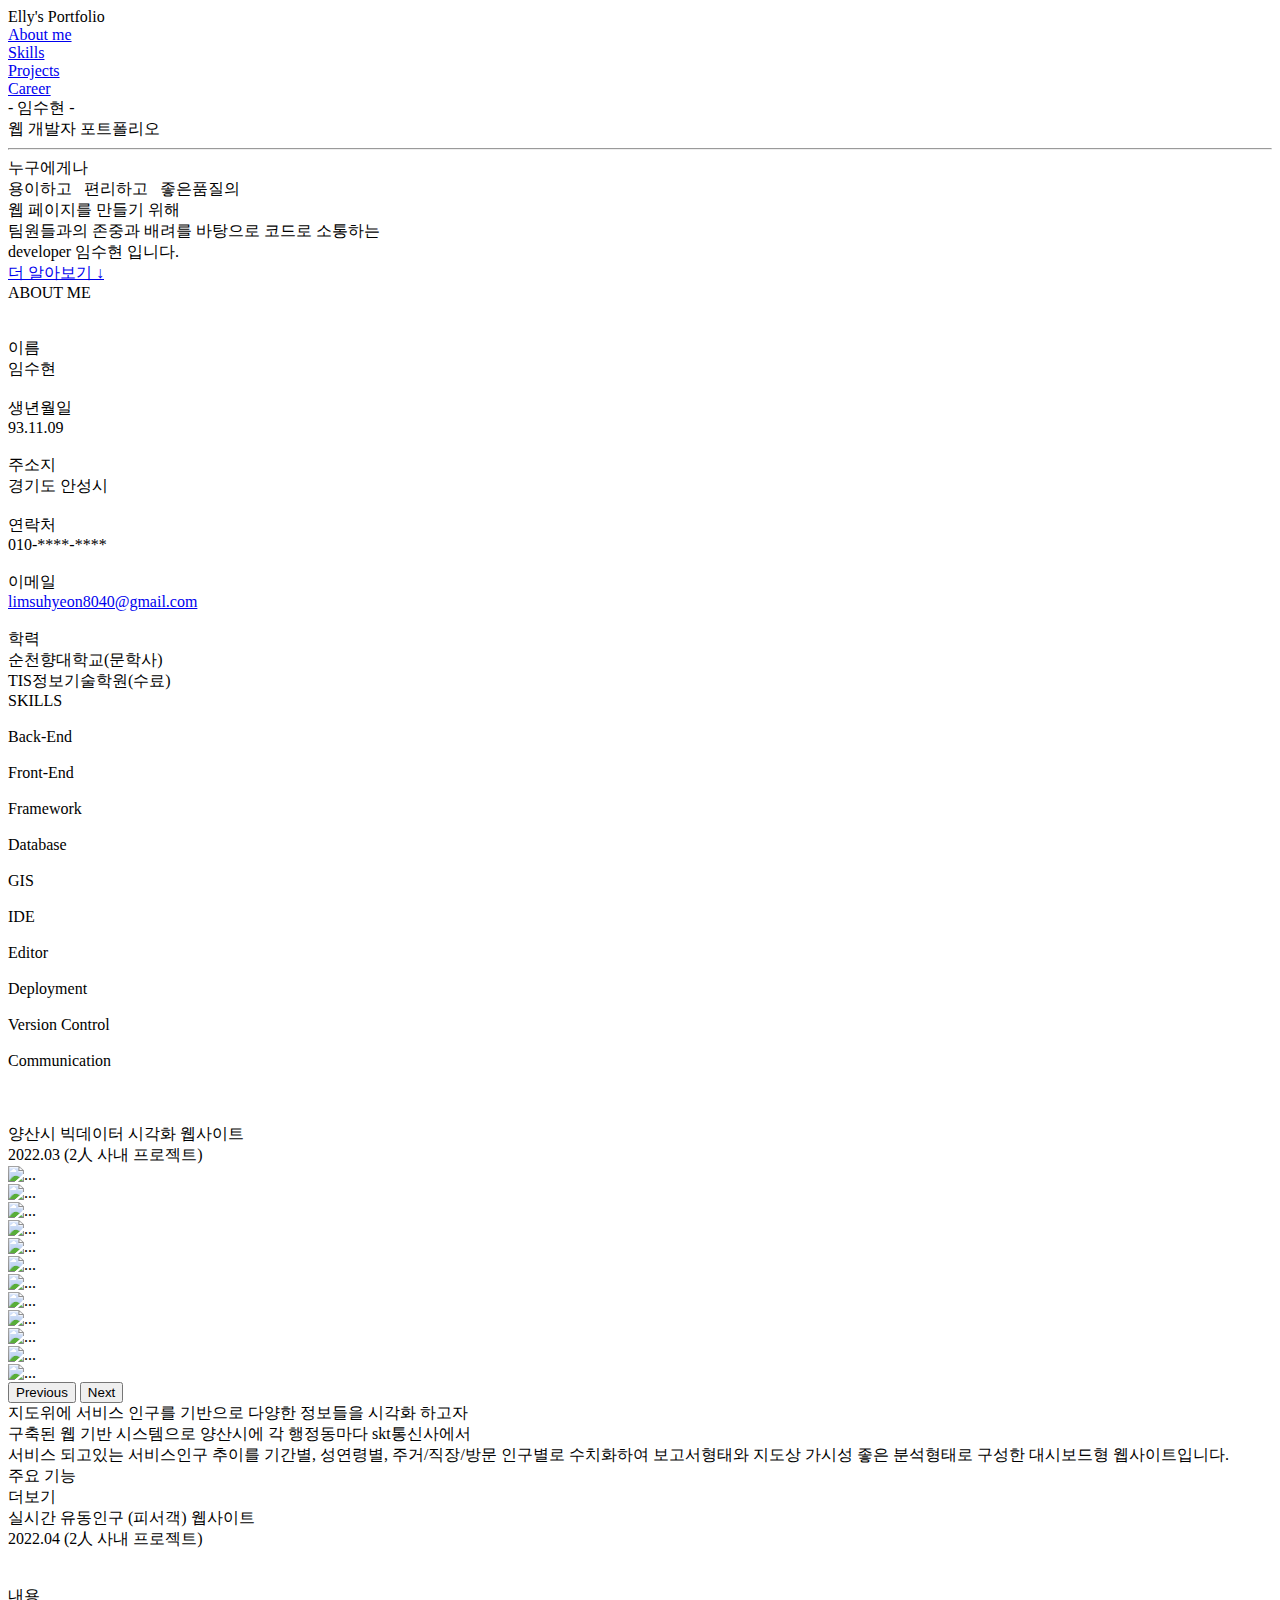
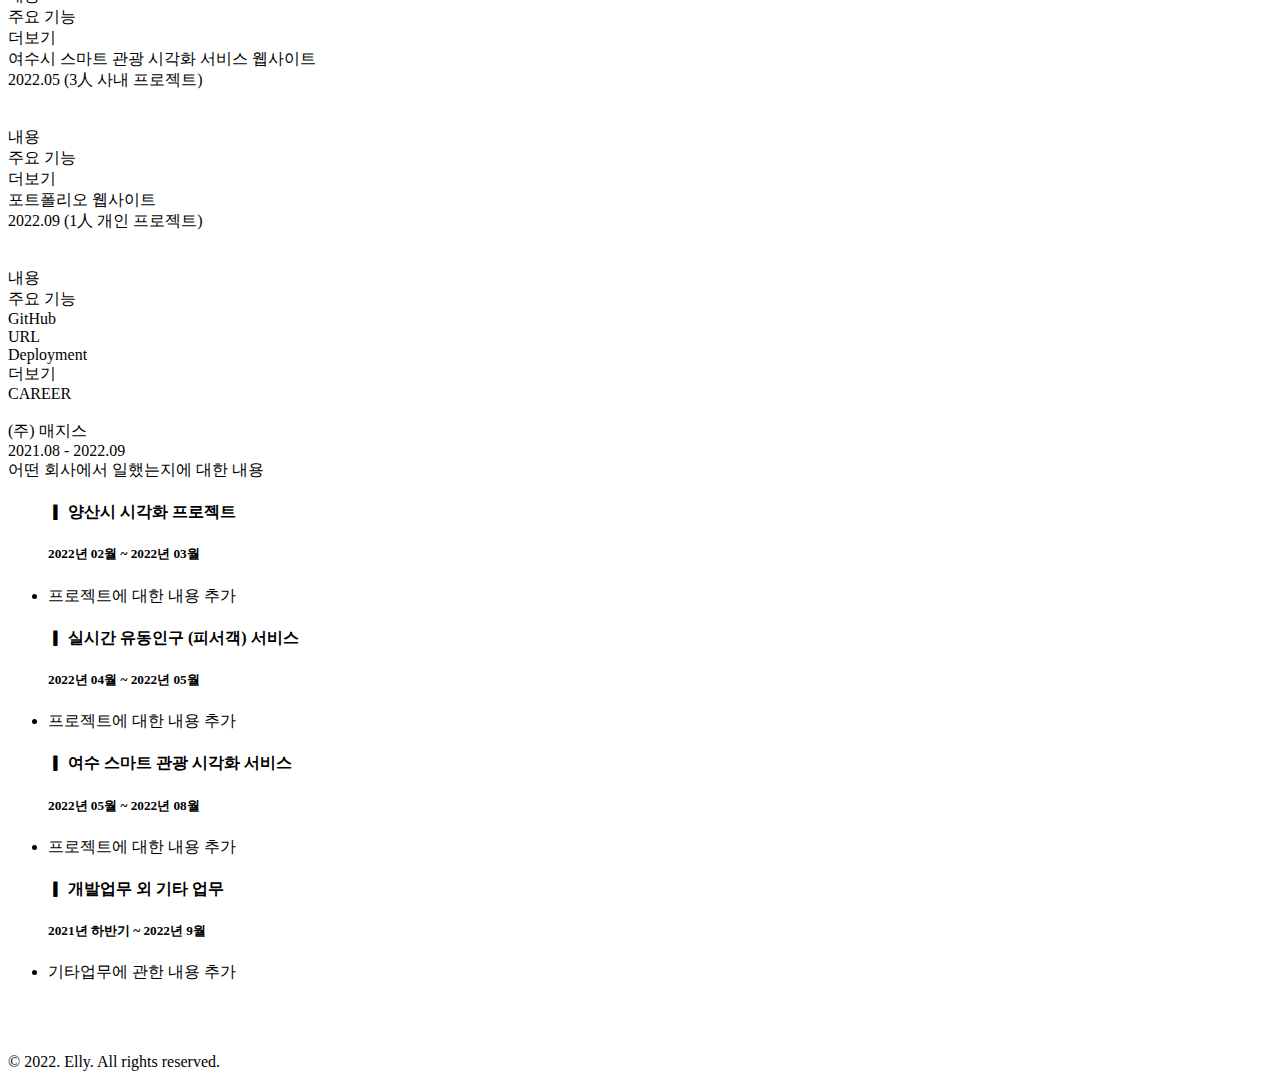
==== commit 8a335956: "폰트변경 및 프로젝트자료추가" ====
--- a/src/main/resources/templates/index.html
+++ b/src/main/resources/templates/index.html
@@ -6,7 +6,12 @@
     <meta http-equiv="X-UA-Compatible" content="IE=edge">
     <meta name="viewport" content="width=device-width, initial-scale=1.0">
     <link rel="stylesheet" href="/css/common.css" />
-    <link rel="stylesheet" href="/css/bootstrap.css" />
+    <!-- <link rel="stylesheet" href="/css/bootstrap.css" /> -->
+    <link href="https://cdn.jsdelivr.net/npm/bootstrap@5.2.0-beta1/dist/css/bootstrap.min.css" rel="stylesheet"
+        integrity="sha384-0evHe/X+R7YkIZDRvuzKMRqM+OrBnVFBL6DOitfPri4tjfHxaWutUpFmBp4vmVor" crossorigin="anonymous">
+    <script src="https://cdn.jsdelivr.net/npm/bootstrap@5.2.0-beta1/dist/js/bootstrap.min.js"
+        integrity="sha384-kjU+l4N0Yf4ZOJErLsIcvOU2qSb74wXpOhqTvwVx3OElZRweTnQ6d31fXEoRD1Jy"
+        crossorigin="anonymous"></script>
     <title>portfolio</title>
 </head>
 
@@ -30,7 +35,7 @@
                     <hr class="Masthead_divider__1wT-h" />
                     <div class="Masthead_description__l0Duh">누구에게나 <br />용이하고 &nbsp;&nbsp;편리하고&nbsp;&nbsp; 좋은품질의<br /> 웹
                         페이지를 만들기 위해<br />팀원들과의 존중과 배려를 바탕으로 코드로 소통하는<br />developer 임수현 입니다. </div>
-                    <div class="Masthead_find-out-more__3a_3R">더 알아보기 ↓</div>
+                    <div class="Masthead_find-out-more__3a_3R"><a href="#about-me">더 알아보기 ↓</a></div>
                 </div>
             </div>
             <section class="AboutMe_AboutMe__1TCRF" id="about-me">
@@ -99,7 +104,8 @@
                                         src="/images/about-me/pencil-fill.svg" alt="" /></div>
                                 <div class="AboutMe_field__5L2Lm">
                                     <div class="AboutMe_field-label__1B57s">학력</div>
-                                    <div class="AboutMe_field-value__qT3Li">순천향대학교</div>
+                                    <div class="AboutMe_field-value__qT3Li">순천향대학교(문학사)</div>
+                                    <div class="AboutMe_field-value__qT3Li">TIS정보기술학원(수료)</div>
                                 </div>
                             </div>
                         </div>
@@ -177,10 +183,189 @@
                                 src="/images/white-link.png" alt="" /></div>
                     </div>
                     <div class="Projects_projects__234Pm">
-                        <div class="Projects_project__3InD_">
+                        <!-- <div class="Projects_project__3InD_">
                             <div class="Projects_title__20T9r">코로나 백신 예약 웹사이트</div>
                             <div class="Projects_period__1fnvs">2021.06 <span class="Projects_new-line-chunk__2nDnY">(3人
-                                    토이 프로젝트)</span></div>
+                                    학원 최종 프로젝트)</span></div>
+                            <div class="Projects_info__1vwgW">
+                                <div id="carouselExampleControls" class="carousel slide" data-bs-ride="carousel">
+                                    <div class="carousel-inner">
+                                      <div class="carousel-item active">
+                                        <img src="/images/corona/main.png" width="500px" height="400px" class="d-block" alt="...">
+                                      </div>
+                                      <div class="carousel-item">
+                                        <img src="/images/corona/my_part_01.png" width="500px" height="400px" class="d-block" alt="...">
+                                      </div>
+                                      <div class="carousel-item">
+                                        <img src="/images/corona/my_part_02.png" width="500px" height="400px" class="d-block" alt="...">
+                                      </div>
+                                      <div class="carousel-item">
+                                        <img src="/images/corona/my_part_03.png" width="500px" height="400px" class="d-block" alt="...">
+                                      </div>
+                                      <div class="carousel-item">
+                                        <img src="/images/corona/my_part_04.png" width="500px" height="400px" class="d-block" alt="...">
+                                      </div>
+                                      <div class="carousel-item">
+                                        <img src="/images/corona/my_part_05.png" width="500px" height="400px" class="d-block" alt="...">
+                                      </div>
+                                      <div class="carousel-item">
+                                        <img src="/images/corona/my_part_06.png" width="500px" height="400px" class="d-block" alt="...">
+                                      </div>
+                                      <div class="carousel-item">
+                                        <img src="/images/corona/my_part_07.png" width="500px" height="400px" class="d-block" alt="...">
+                                      </div>
+                                    </div>
+                                    <button class="carousel-control-prev" type="button" data-bs-target="#carouselExampleControls" data-bs-slide="prev">
+                                      <span class="carousel-control-prev-icon" aria-hidden="true"></span>
+                                      <span class="visually-hidden">Previous</span>
+                                    </button>
+                                    <button class="carousel-control-next" type="button" data-bs-target="#carouselExampleControls" data-bs-slide="next">
+                                      <span class="carousel-control-next-icon" aria-hidden="true"></span>
+                                      <span class="visually-hidden">Next</span>
+                                    </button>
+                                  </div>
+                                <div class="Projects_descriptions__1DeYX">
+                                    <div class="Projects_main-description__3lCkI">내용
+                                    </div>
+                                    <div class="Projects_description__YKRcz">
+                                        <div class="Projects_label__1B9QH">주요 기능</div>
+                                        <div class="Projects_value__148t7"></div>
+                                    </div>
+                                    <div class="Projects_description__YKRcz">
+                                        <div class="Projects_label__1B9QH">GitHub</div>
+                                        <div class="Projects_value__148t7">
+                                            <div class="Projects_url__2unkJ"></div>
+                                        </div>
+                                    </div>
+                                    <div class="Projects_show-readme-btn__cuVoG">더보기</div>
+                                </div>
+                            </div>
+                        </div> -->
+                        <!-- <div class="Projects_project__3InD_">
+                            <div class="Projects_title__20T9r">오늘 뭐먹지?</div>
+                            <div class="Projects_period__1fnvs">2021.08 <span class="Projects_new-line-chunk__2nDnY">(3人
+                                    사내 토이 프로젝트)</span></div>
+                            <div class="Projects_info__1vwgW">
+                                <div id="carouselExampleControls_02" class="carousel slide" data-bs-ride="carousel">
+                                    <div class="carousel-inner">
+                                      <div class="carousel-item active">
+                                        <img src="/images/toy/lunch_menu.png" width="500px" height="400px" class="d-block" alt="...">
+                                      </div>
+                                      <div class="carousel-item">
+                                        <img src="/images/toy/lunch_menu_01.png" width="500px" height="400px" class="d-block" alt="...">
+                                      </div>
+                                      <div class="carousel-item">
+                                        <img src="/images/toy/lunch_menu_02.png" width="500px" height="400px" class="d-block" alt="...">
+                                      </div>
+                                      <div class="carousel-item">
+                                        <img src="/images/toy/lunch_menu_03.png" width="500px" height="400px" class="d-block" alt="...">
+                                      </div>
+                                      <div class="carousel-item">
+                                        <img src="/images/toy/lunch_menu_04.png" width="500px" height="400px" class="d-block" alt="...">
+                                      </div>
+                                      <div class="carousel-item">
+                                        <img src="/images/toy/lunch_menu_05.png" width="500px" height="400px" class="d-block" alt="...">
+                                      </div>
+                                      <div class="carousel-item">
+                                        <img src="/images/toy/lunch_menu_06.png" width="500px" height="400px" class="d-block" alt="...">
+                                      </div>
+                                    </div>
+                                    <button class="carousel-control-prev" type="button" data-bs-target="#carouselExampleControls_02" data-bs-slide="prev">
+                                      <span class="carousel-control-prev-icon" aria-hidden="true"></span>
+                                      <span class="visually-hidden">Previous</span>
+                                    </button>
+                                    <button class="carousel-control-next" type="button" data-bs-target="#carouselExampleControls_02" data-bs-slide="next">
+                                      <span class="carousel-control-next-icon" aria-hidden="true"></span>
+                                      <span class="visually-hidden">Next</span>
+                                    </button>
+                                  </div>
+                                <div class="Projects_descriptions__1DeYX">
+                                    <div class="Projects_main-description__3lCkI">내용
+                                    </div>
+                                    <div class="Projects_description__YKRcz">
+                                        <div class="Projects_label__1B9QH">주요 기능</div>
+                                        <div class="Projects_value__148t7"></div>
+                                    </div>
+                                    <div class="Projects_description__YKRcz">
+                                        <div class="Projects_label__1B9QH">GitHub</div>
+                                        <div class="Projects_value__148t7">
+                                            <div class="Projects_url__2unkJ"></div>
+                                        </div>
+                                    </div>
+                                    <div class="Projects_show-readme-btn__cuVoG">더보기</div>
+                                </div>
+                            </div>
+                        </div> -->
+                        <div class="Projects_project__3InD_">
+                            <div class="Projects_title__20T9r">양산시 빅데이터 시각화 웹사이트</div>
+                            <div class="Projects_period__1fnvs">2022.03 <span class="Projects_new-line-chunk__2nDnY">(2人
+                                    사내 프로젝트)</span></div>
+                            <div class="Projects_info__1vwgW">
+                                <div id="carouselExampleControls" class="carousel slide" data-bs-ride="carousel">
+                                    <div class="carousel-inner">
+                                      <div class="carousel-item active">
+                                        <img src="/images/yangsan/yangsan.png" width="500px" height="300px" class="d-block" alt="...">
+                                      </div>
+                                      <div class="carousel-item">
+                                        <img src="/images/yangsan/yangsan_01.png" width="500px" height="300px" class="d-block" alt="...">
+                                      </div>
+                                      <div class="carousel-item">
+                                        <img src="/images/yangsan/yangsan_02.png" width="500px" height="300px" class="d-block" alt="...">
+                                      </div>
+                                      <div class="carousel-item">
+                                        <img src="/images/yangsan/yangsan_04.png" width="500px" height="300px" class="d-block" alt="...">
+                                      </div>
+                                      <div class="carousel-item">
+                                        <img src="/images/yangsan/yangsan_07.png" width="500px" height="300px" class="d-block" alt="...">
+                                      </div>
+                                      <div class="carousel-item">
+                                        <img src="/images/yangsan/yangsan_08.png" width="500px" height="300px" class="d-block" alt="...">
+                                      </div>
+                                      <div class="carousel-item">
+                                        <img src="/images/yangsan/yangsan_10.png" width="500px" height="300px" class="d-block" alt="...">
+                                      </div>
+                                      <div class="carousel-item">
+                                        <img src="/images/yangsan/yangsan_12.png" width="500px" height="300px" class="d-block" alt="...">
+                                      </div>
+                                      <div class="carousel-item">
+                                        <img src="/images/yangsan/yangsan_13.png" width="500px" height="300px" class="d-block" alt="...">
+                                      </div>
+                                      <div class="carousel-item">
+                                        <img src="/images/yangsan/yangsan_14.png" width="500px" height="300px" class="d-block" alt="...">
+                                      </div>
+                                      <div class="carousel-item">
+                                        <img src="/images/yangsan/yangsan_15.png" width="500px" height="300px" class="d-block" alt="...">
+                                      </div>
+                                      <div class="carousel-item">
+                                        <img src="/images/yangsan/yangsan_16.png" width="500px" height="300px" class="d-block" alt="...">
+                                      </div>
+                                    </div>
+                                    <button class="carousel-control-prev" type="button" data-bs-target="#carouselExampleControls" data-bs-slide="prev">
+                                      <span class="carousel-control-prev-icon" aria-hidden="true"></span>
+                                      <span class="visually-hidden">Previous</span>
+                                    </button>
+                                    <button class="carousel-control-next" type="button" data-bs-target="#carouselExampleControls" data-bs-slide="next">
+                                      <span class="carousel-control-next-icon" aria-hidden="true"></span>
+                                      <span class="visually-hidden">Next</span>
+                                    </button>
+                                  </div>
+                                <div class="Projects_descriptions__1DeYX">
+                                    <div class="Projects_main-description__3lCkI">지도위에 서비스 인구를 기반으로 다양한 정보들을 시각화 하고자<br/> 구축된 웹 기반 시스템으로
+                                        양산시에 각 행정동마다 skt통신사에서<br/> 서비스 되고있는 서비스인구 추이를 기간별, 성연령별, 주거/직장/방문 인구별로
+                                        수치화하여 보고서형태와 지도상 가시성 좋은 분석형태로 구성한 대시보드형 웹사이트입니다.
+                                    </div>
+                                    <div class="Projects_description__YKRcz">
+                                        <div class="Projects_label__1B9QH">주요 기능</div>
+                                        <!-- <div class="Projects_value__148t7">참석자의 이름∙부담 금액∙비중 입력, 최소한으로 이체하는 방법 계산</div> -->
+                                    </div>
+                                    <div class="Projects_show-readme-btn__cuVoG"> 더보기</div>
+                                </div>
+                            </div>
+                        </div>
+                        <div class="Projects_project__3InD_">
+                            <div class="Projects_title__20T9r">실시간 유동인구 (피서객) 웹사이트</div>
+                            <div class="Projects_period__1fnvs">2022.04 <span class="Projects_new-line-chunk__2nDnY">(2人
+                                    사내 프로젝트)</span></div>
                             <div class="Projects_info__1vwgW">
                                 <div class="Projects_img-carousel__lLBC3">
                                     <div class="Projects_imgs__K8RFD">
@@ -216,157 +401,14 @@
                                         <div class="Projects_label__1B9QH">주요 기능</div>
                                         <!-- <div class="Projects_value__148t7">참석자의 이름∙부담 금액∙비중 입력, 최소한으로 이체하는 방법 계산</div> -->
                                     </div>
-                                    <div class="Projects_description__YKRcz">
-                                        <div class="Projects_label__1B9QH">GitHub</div>
-                                        <div class="Projects_value__148t7">
-                                            <!-- <div class="Projects_url__2unkJ">github.com/hjcdg1/dutch_pay_calculator_rn
-                                            </div> -->
-                                        </div>
-                                    </div>
-                                    <div class="Projects_show-readme-btn__cuVoG">더보기</div>
-                                </div>
-                            </div>
-                        </div>
-                        <div class="Projects_project__3InD_">
-                            <div class="Projects_title__20T9r">오늘 뭐먹지?</div>
-                            <div class="Projects_period__1fnvs">2021.08 <span class="Projects_new-line-chunk__2nDnY">(3人
-                                    토이 프로젝트)</span></div>
-                            <div class="Projects_info__1vwgW">
-                                <div class="Projects_img-carousel__lLBC3">
-                                    <div class="Projects_imgs__K8RFD">
-                                        <!-- <div class="Projects_img-wrapper__3Bmbj"><img class="Projects_img__37LaU"
-                                                src="/images/projects/dutch-pay-calculator/1.png" alt="" /></div>
-                                        <div class="Projects_img-wrapper__3Bmbj"><img class="Projects_img__37LaU"
-                                                src="/images/projects/dutch-pay-calculator/2.png" alt="" /></div>
-                                        <div class="Projects_img-wrapper__3Bmbj"><img class="Projects_img__37LaU"
-                                                src="/images/projects/dutch-pay-calculator/3.png" alt="" /></div>
-                                        <div class="Projects_img-wrapper__3Bmbj"><img class="Projects_img__37LaU"
-                                                src="/images/projects/dutch-pay-calculator/4.png" alt="" /></div>
-                                        <div class="Projects_img-wrapper__3Bmbj"><img class="Projects_img__37LaU"
-                                                src="/images/projects/dutch-pay-calculator/5.png" alt="" /></div>
-                                        <div class="Projects_img-wrapper__3Bmbj"><img class="Projects_img__37LaU"
-                                                src="/images/projects/dutch-pay-calculator/6.png" alt="" /></div>
-                                        <div class="Projects_img-wrapper__3Bmbj"><img class="Projects_img__37LaU"
-                                                src="/images/projects/dutch-pay-calculator/7.png" alt="" /></div>
-                                        <div class="Projects_img-wrapper__3Bmbj"><img class="Projects_img__37LaU"
-                                                src="/images/projects/dutch-pay-calculator/8.png" alt="" /></div> -->
-                                    </div>
-                                    <nav class="Projects_nav__21TE1">
-                                        <div class="Projects_prev__38GGZ"><img src="/images/arrow-left.svg" alt="" />
-                                        </div>
-                                        <div class="Projects_page__1WhnA"></div>
-                                        <div class="Projects_next__2mQVA"><img src="/images/arrow-right.svg" alt="" />
-                                        </div>
-                                    </nav>
-                                </div>
-                                <div class="Projects_descriptions__1DeYX">
-                                    <div class="Projects_main-description__3lCkI">내용
-                                    </div>
-                                    <div class="Projects_description__YKRcz">
-                                        <div class="Projects_label__1B9QH">주요 기능</div>
-                                        <!-- <div class="Projects_value__148t7">참석자의 이름∙부담 금액∙비중 입력, 최소한으로 이체하는 방법 계산</div> -->
-                                    </div>
-                                    <div class="Projects_description__YKRcz">
-                                        <div class="Projects_label__1B9QH">GitHub</div>
-                                        <div class="Projects_value__148t7">
-                                            <!-- <div class="Projects_url__2unkJ">github.com/hjcdg1/dutch_pay_calculator_rn
-                                            </div> -->
-                                        </div>
-                                    </div>
-                                    <div class="Projects_show-readme-btn__cuVoG">더보기</div>
-                                </div>
-                            </div>
-                        </div>
-                        <div class="Projects_project__3InD_">
-                            <div class="Projects_title__20T9r">양산시 빅데이터 시각화 웹사이트</div>
-                            <div class="Projects_period__1fnvs">2022.09 <span class="Projects_new-line-chunk__2nDnY">(2人
-                                    회사 프로젝트)</span></div>
-                            <div class="Projects_info__1vwgW">
-                                <div class="Projects_img-carousel__lLBC3">
-                                    <div class="Projects_imgs__K8RFD">
-                                        <!-- <div class="Projects_img-wrapper__3Bmbj"><img class="Projects_img__37LaU"
-                                                src="/images/projects/dutch-pay-calculator/1.png" alt="" /></div>
-                                        <div class="Projects_img-wrapper__3Bmbj"><img class="Projects_img__37LaU"
-                                                src="/images/projects/dutch-pay-calculator/2.png" alt="" /></div>
-                                        <div class="Projects_img-wrapper__3Bmbj"><img class="Projects_img__37LaU"
-                                                src="/images/projects/dutch-pay-calculator/3.png" alt="" /></div>
-                                        <div class="Projects_img-wrapper__3Bmbj"><img class="Projects_img__37LaU"
-                                                src="/images/projects/dutch-pay-calculator/4.png" alt="" /></div>
-                                        <div class="Projects_img-wrapper__3Bmbj"><img class="Projects_img__37LaU"
-                                                src="/images/projects/dutch-pay-calculator/5.png" alt="" /></div>
-                                        <div class="Projects_img-wrapper__3Bmbj"><img class="Projects_img__37LaU"
-                                                src="/images/projects/dutch-pay-calculator/6.png" alt="" /></div>
-                                        <div class="Projects_img-wrapper__3Bmbj"><img class="Projects_img__37LaU"
-                                                src="/images/projects/dutch-pay-calculator/7.png" alt="" /></div>
-                                        <div class="Projects_img-wrapper__3Bmbj"><img class="Projects_img__37LaU"
-                                                src="/images/projects/dutch-pay-calculator/8.png" alt="" /></div> -->
-                                    </div>
-                                    <nav class="Projects_nav__21TE1">
-                                        <div class="Projects_prev__38GGZ"><img src="/images/arrow-left.svg" alt="" />
-                                        </div>
-                                        <div class="Projects_page__1WhnA"></div>
-                                        <div class="Projects_next__2mQVA"><img src="/images/arrow-right.svg" alt="" />
-                                        </div>
-                                    </nav>
-                                </div>
-                                <div class="Projects_descriptions__1DeYX">
-                                    <div class="Projects_main-description__3lCkI">내용
-                                    </div>
-                                    <div class="Projects_description__YKRcz">
-                                        <div class="Projects_label__1B9QH">주요 기능</div>
-                                        <!-- <div class="Projects_value__148t7">참석자의 이름∙부담 금액∙비중 입력, 최소한으로 이체하는 방법 계산</div> -->
-                                    </div>
-                                    <div class="Projects_show-readme-btn__cuVoG"> 더보기</div>
-                                </div>
-                            </div>
-                        </div>
-                        <div class="Projects_project__3InD_">
-                            <div class="Projects_title__20T9r">실시간 유동인구 (피서객) 웹사이트</div>
-                            <div class="Projects_period__1fnvs">2022.09 <span class="Projects_new-line-chunk__2nDnY">(2人
-                                    회사 프로젝트)</span></div>
-                            <div class="Projects_info__1vwgW">
-                                <div class="Projects_img-carousel__lLBC3">
-                                    <div class="Projects_imgs__K8RFD">
-                                        <!-- <div class="Projects_img-wrapper__3Bmbj"><img class="Projects_img__37LaU"
-                                                src="/images/projects/dutch-pay-calculator/1.png" alt="" /></div>
-                                        <div class="Projects_img-wrapper__3Bmbj"><img class="Projects_img__37LaU"
-                                                src="/images/projects/dutch-pay-calculator/2.png" alt="" /></div>
-                                        <div class="Projects_img-wrapper__3Bmbj"><img class="Projects_img__37LaU"
-                                                src="/images/projects/dutch-pay-calculator/3.png" alt="" /></div>
-                                        <div class="Projects_img-wrapper__3Bmbj"><img class="Projects_img__37LaU"
-                                                src="/images/projects/dutch-pay-calculator/4.png" alt="" /></div>
-                                        <div class="Projects_img-wrapper__3Bmbj"><img class="Projects_img__37LaU"
-                                                src="/images/projects/dutch-pay-calculator/5.png" alt="" /></div>
-                                        <div class="Projects_img-wrapper__3Bmbj"><img class="Projects_img__37LaU"
-                                                src="/images/projects/dutch-pay-calculator/6.png" alt="" /></div>
-                                        <div class="Projects_img-wrapper__3Bmbj"><img class="Projects_img__37LaU"
-                                                src="/images/projects/dutch-pay-calculator/7.png" alt="" /></div>
-                                        <div class="Projects_img-wrapper__3Bmbj"><img class="Projects_img__37LaU"
-                                                src="/images/projects/dutch-pay-calculator/8.png" alt="" /></div> -->
-                                    </div>
-                                    <nav class="Projects_nav__21TE1">
-                                        <div class="Projects_prev__38GGZ"><img src="/images/arrow-left.svg" alt="" />
-                                        </div>
-                                        <div class="Projects_page__1WhnA"></div>
-                                        <div class="Projects_next__2mQVA"><img src="/images/arrow-right.svg" alt="" />
-                                        </div>
-                                    </nav>
-                                </div>
-                                <div class="Projects_descriptions__1DeYX">
-                                    <div class="Projects_main-description__3lCkI">내용
-                                    </div>
-                                    <div class="Projects_description__YKRcz">
-                                        <div class="Projects_label__1B9QH">주요 기능</div>
-                                        <!-- <div class="Projects_value__148t7">참석자의 이름∙부담 금액∙비중 입력, 최소한으로 이체하는 방법 계산</div> -->
-                                    </div>
                                     <div class="Projects_show-readme-btn__cuVoG"> 더보기</div>
                                 </div>
                             </div>
                         </div>
                         <div class="Projects_project__3InD_">
                             <div class="Projects_title__20T9r">여수시 스마트 관광 시각화 서비스 웹사이트</div>
-                            <div class="Projects_period__1fnvs">2022.09 <span class="Projects_new-line-chunk__2nDnY">(3人
-                                    회사 프로젝트)</span></div>
+                            <div class="Projects_period__1fnvs">2022.05 <span class="Projects_new-line-chunk__2nDnY">(3人
+                                    사내 프로젝트)</span></div>
                             <div class="Projects_info__1vwgW">
                                 <div class="Projects_img-carousel__lLBC3">
                                     <div class="Projects_imgs__K8RFD">
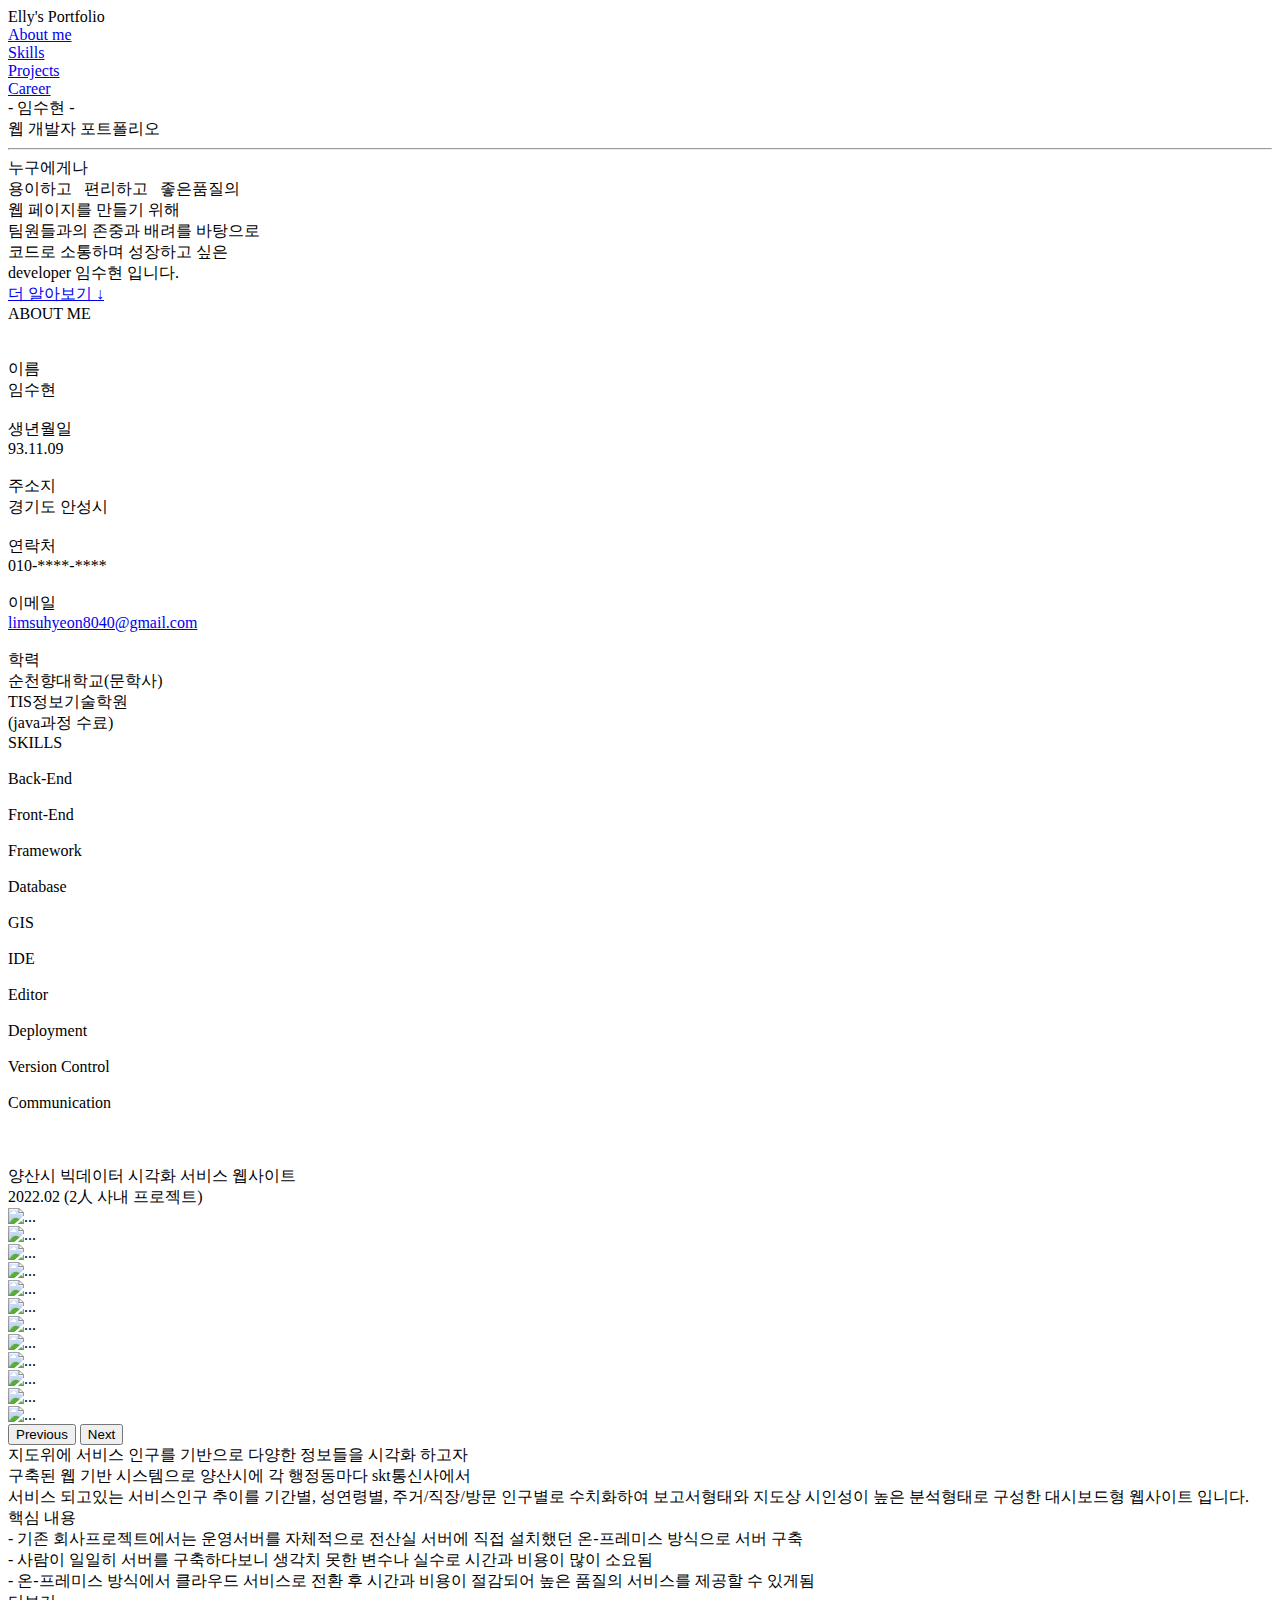
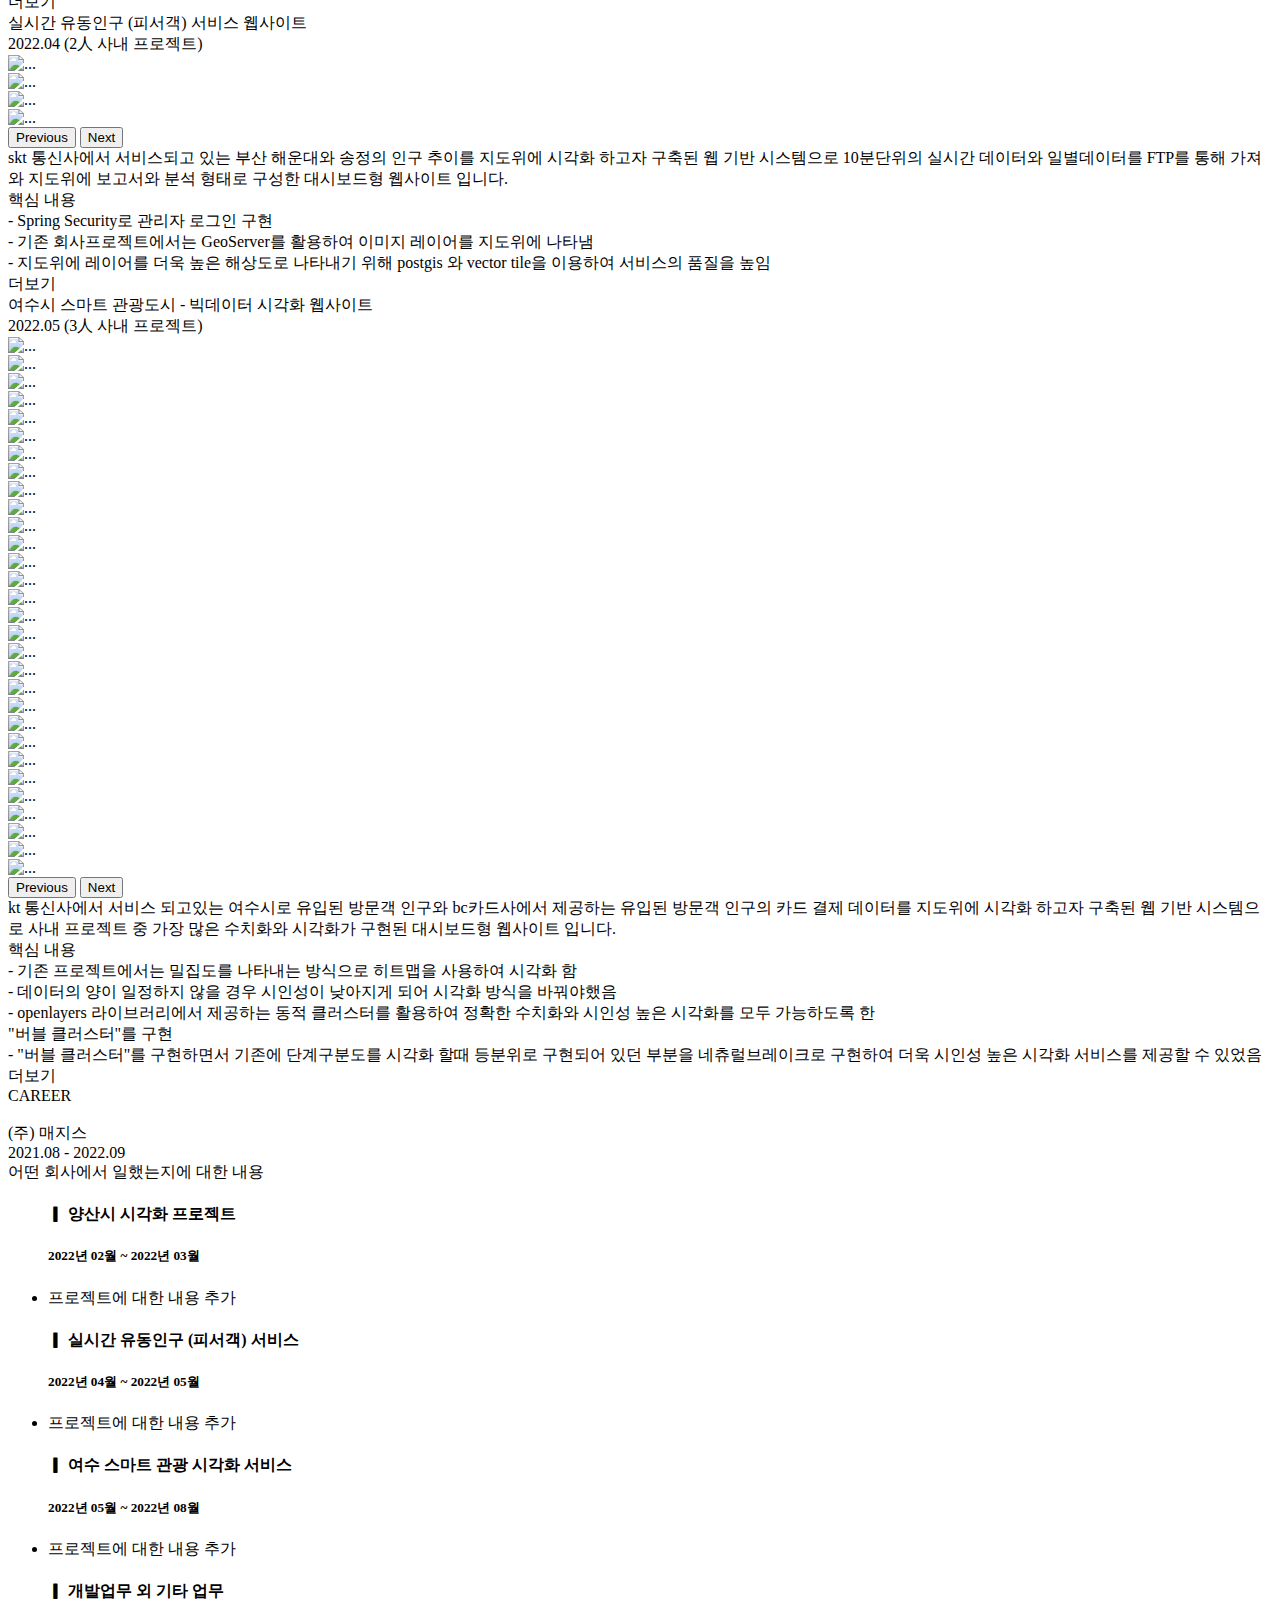
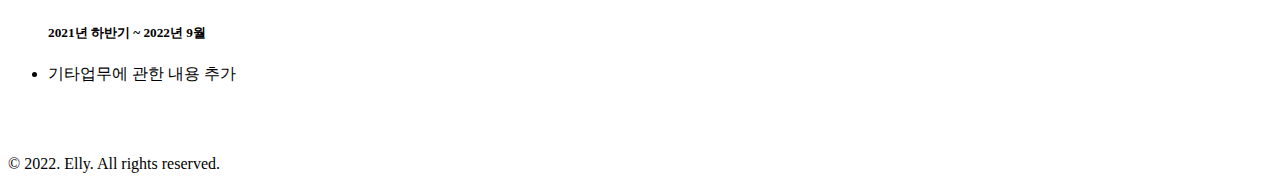
==== commit 3122821d: "프로젝트 정리" ====
--- a/src/main/resources/templates/index.html
+++ b/src/main/resources/templates/index.html
@@ -6,7 +6,6 @@
     <meta http-equiv="X-UA-Compatible" content="IE=edge">
     <meta name="viewport" content="width=device-width, initial-scale=1.0">
     <link rel="stylesheet" href="/css/common.css" />
-    <!-- <link rel="stylesheet" href="/css/bootstrap.css" /> -->
     <link href="https://cdn.jsdelivr.net/npm/bootstrap@5.2.0-beta1/dist/css/bootstrap.min.css" rel="stylesheet"
         integrity="sha384-0evHe/X+R7YkIZDRvuzKMRqM+OrBnVFBL6DOitfPri4tjfHxaWutUpFmBp4vmVor" crossorigin="anonymous">
     <script src="https://cdn.jsdelivr.net/npm/bootstrap@5.2.0-beta1/dist/js/bootstrap.min.js"
@@ -21,7 +20,7 @@
             <header class="Header_Header__29pgS ">
                 <div class="Header_content__4A1k6">
                     <div class="Header_title__EwaWq">Elly&#x27;s Portfolio</div>
-                    <div class="Header_navigation-menus__1y0cV" >
+                    <div class="Header_navigation-menus__1y0cV">
                         <div class="Header_navigation-menu__2Elgc"><a href="#about-me">About me</a></div>
                         <div class="Header_navigation-menu__2Elgc"><a href="#skills">Skills</a></div>
                         <div class="Header_navigation-menu__2Elgc"><a href="#projects">Projects</a></div>
@@ -34,7 +33,7 @@
                     <div class="Masthead_title__56mjq">- 임수현 -<br />웹 개발자 포트폴리오</div>
                     <hr class="Masthead_divider__1wT-h" />
                     <div class="Masthead_description__l0Duh">누구에게나 <br />용이하고 &nbsp;&nbsp;편리하고&nbsp;&nbsp; 좋은품질의<br /> 웹
-                        페이지를 만들기 위해<br />팀원들과의 존중과 배려를 바탕으로 코드로 소통하는<br />developer 임수현 입니다. </div>
+                        페이지를 만들기 위해<br />팀원들과의 존중과 배려를 바탕으로<br /> 코드로 소통하며 성장하고 싶은<br />developer 임수현 입니다. </div>
                     <div class="Masthead_find-out-more__3a_3R"><a href="#about-me">더 알아보기 ↓</a></div>
                 </div>
             </div>
@@ -105,7 +104,7 @@
                                 <div class="AboutMe_field__5L2Lm">
                                     <div class="AboutMe_field-label__1B57s">학력</div>
                                     <div class="AboutMe_field-value__qT3Li">순천향대학교(문학사)</div>
-                                    <div class="AboutMe_field-value__qT3Li">TIS정보기술학원(수료)</div>
+                                    <div class="AboutMe_field-value__qT3Li">TIS정보기술학원<br />(java과정 수료)</div>
                                 </div>
                             </div>
                         </div>
@@ -297,79 +296,360 @@
                             </div>
                         </div> -->
                         <div class="Projects_project__3InD_">
-                            <div class="Projects_title__20T9r">양산시 빅데이터 시각화 웹사이트</div>
-                            <div class="Projects_period__1fnvs">2022.03 <span class="Projects_new-line-chunk__2nDnY">(2人
+                            <div class="Projects_title__20T9r">양산시 빅데이터 시각화 서비스 웹사이트</div>
+                            <div class="Projects_period__1fnvs">2022.02 <span class="Projects_new-line-chunk__2nDnY">(2人
                                     사내 프로젝트)</span></div>
                             <div class="Projects_info__1vwgW">
                                 <div id="carouselExampleControls" class="carousel slide" data-bs-ride="carousel">
                                     <div class="carousel-inner">
-                                      <div class="carousel-item active">
-                                        <img src="/images/yangsan/yangsan.png" width="500px" height="300px" class="d-block" alt="...">
-                                      </div>
-                                      <div class="carousel-item">
-                                        <img src="/images/yangsan/yangsan_01.png" width="500px" height="300px" class="d-block" alt="...">
-                                      </div>
-                                      <div class="carousel-item">
-                                        <img src="/images/yangsan/yangsan_02.png" width="500px" height="300px" class="d-block" alt="...">
-                                      </div>
-                                      <div class="carousel-item">
-                                        <img src="/images/yangsan/yangsan_04.png" width="500px" height="300px" class="d-block" alt="...">
-                                      </div>
-                                      <div class="carousel-item">
-                                        <img src="/images/yangsan/yangsan_07.png" width="500px" height="300px" class="d-block" alt="...">
-                                      </div>
-                                      <div class="carousel-item">
-                                        <img src="/images/yangsan/yangsan_08.png" width="500px" height="300px" class="d-block" alt="...">
-                                      </div>
-                                      <div class="carousel-item">
-                                        <img src="/images/yangsan/yangsan_10.png" width="500px" height="300px" class="d-block" alt="...">
-                                      </div>
-                                      <div class="carousel-item">
-                                        <img src="/images/yangsan/yangsan_12.png" width="500px" height="300px" class="d-block" alt="...">
-                                      </div>
-                                      <div class="carousel-item">
-                                        <img src="/images/yangsan/yangsan_13.png" width="500px" height="300px" class="d-block" alt="...">
-                                      </div>
-                                      <div class="carousel-item">
-                                        <img src="/images/yangsan/yangsan_14.png" width="500px" height="300px" class="d-block" alt="...">
-                                      </div>
-                                      <div class="carousel-item">
-                                        <img src="/images/yangsan/yangsan_15.png" width="500px" height="300px" class="d-block" alt="...">
-                                      </div>
-                                      <div class="carousel-item">
-                                        <img src="/images/yangsan/yangsan_16.png" width="500px" height="300px" class="d-block" alt="...">
-                                      </div>
-                                    </div>
-                                    <button class="carousel-control-prev" type="button" data-bs-target="#carouselExampleControls" data-bs-slide="prev">
-                                      <span class="carousel-control-prev-icon" aria-hidden="true"></span>
-                                      <span class="visually-hidden">Previous</span>
-                                    </button>
-                                    <button class="carousel-control-next" type="button" data-bs-target="#carouselExampleControls" data-bs-slide="next">
-                                      <span class="carousel-control-next-icon" aria-hidden="true"></span>
-                                      <span class="visually-hidden">Next</span>
-                                    </button>
-                                  </div>
+                                        <div class="carousel-item active">
+                                            <img src="/images/yangsan/yangsan.png" width="500px" height="300px"
+                                                class="d-block" alt="...">
+                                        </div>
+                                        <div class="carousel-item">
+                                            <img src="/images/yangsan/yangsan_01.png" width="500px" height="300px"
+                                                class="d-block" alt="...">
+                                        </div>
+                                        <div class="carousel-item">
+                                            <img src="/images/yangsan/yangsan_02.png" width="500px" height="300px"
+                                                class="d-block" alt="...">
+                                        </div>
+                                        <div class="carousel-item">
+                                            <img src="/images/yangsan/yangsan_04.png" width="500px" height="300px"
+                                                class="d-block" alt="...">
+                                        </div>
+                                        <div class="carousel-item">
+                                            <img src="/images/yangsan/yangsan_07.png" width="500px" height="300px"
+                                                class="d-block" alt="...">
+                                        </div>
+                                        <div class="carousel-item">
+                                            <img src="/images/yangsan/yangsan_08.png" width="500px" height="300px"
+                                                class="d-block" alt="...">
+                                        </div>
+                                        <div class="carousel-item">
+                                            <img src="/images/yangsan/yangsan_10.png" width="500px" height="300px"
+                                                class="d-block" alt="...">
+                                        </div>
+                                        <div class="carousel-item">
+                                            <img src="/images/yangsan/yangsan_12.png" width="500px" height="300px"
+                                                class="d-block" alt="...">
+                                        </div>
+                                        <div class="carousel-item">
+                                            <img src="/images/yangsan/yangsan_13.png" width="500px" height="300px"
+                                                class="d-block" alt="...">
+                                        </div>
+                                        <div class="carousel-item">
+                                            <img src="/images/yangsan/yangsan_14.png" width="500px" height="300px"
+                                                class="d-block" alt="...">
+                                        </div>
+                                        <div class="carousel-item">
+                                            <img src="/images/yangsan/yangsan_15.png" width="500px" height="300px"
+                                                class="d-block" alt="...">
+                                        </div>
+                                        <div class="carousel-item">
+                                            <img src="/images/yangsan/yangsan_16.png" width="500px" height="300px"
+                                                class="d-block" alt="...">
+                                        </div>
+                                    </div>
+                                    <button class="carousel-control-prev" type="button"
+                                        data-bs-target="#carouselExampleControls" data-bs-slide="prev">
+                                        <span class="carousel-control-prev-icon" aria-hidden="true"></span>
+                                        <span class="visually-hidden">Previous</span>
+                                    </button>
+                                    <button class="carousel-control-next" type="button"
+                                        data-bs-target="#carouselExampleControls" data-bs-slide="next">
+                                        <span class="carousel-control-next-icon" aria-hidden="true"></span>
+                                        <span class="visually-hidden">Next</span>
+                                    </button>
+                                </div>
                                 <div class="Projects_descriptions__1DeYX">
-                                    <div class="Projects_main-description__3lCkI">지도위에 서비스 인구를 기반으로 다양한 정보들을 시각화 하고자<br/> 구축된 웹 기반 시스템으로
-                                        양산시에 각 행정동마다 skt통신사에서<br/> 서비스 되고있는 서비스인구 추이를 기간별, 성연령별, 주거/직장/방문 인구별로
-                                        수치화하여 보고서형태와 지도상 가시성 좋은 분석형태로 구성한 대시보드형 웹사이트입니다.
-                                    </div>
-                                    <div class="Projects_description__YKRcz">
-                                        <div class="Projects_label__1B9QH">주요 기능</div>
-                                        <!-- <div class="Projects_value__148t7">참석자의 이름∙부담 금액∙비중 입력, 최소한으로 이체하는 방법 계산</div> -->
-                                    </div>
-                                    <div class="Projects_show-readme-btn__cuVoG"> 더보기</div>
+                                    <div class="Projects_main-description__3lCkI">지도위에 서비스 인구를 기반으로 다양한 정보들을 시각화
+                                        하고자<br /> 구축된 웹 기반 시스템으로
+                                        양산시에 각 행정동마다 skt통신사에서<br /> 서비스 되고있는 서비스인구 추이를 기간별, 성연령별, 주거/직장/방문 인구별로
+                                        수치화하여 보고서형태와 지도상 시인성이 높은 분석형태로 구성한 대시보드형 웹사이트 입니다.
+                                    </div>
+                                    <div class="Projects_description__YKRcz">
+                                        <div class="Projects_label__1B9QH">핵심 내용</div>
+                                        <div class="Projects_value__148t7">
+                                            - 기존 회사프로젝트에서는 운영서버를 자체적으로 전산실 서버에 직접 설치했던 온-프레미스 방식으로 서버 구축<br />
+                                            - 사람이 일일히 서버를 구축하다보니 생각치 못한 변수나 실수로 시간과 비용이 많이 소요됨<br />
+                                            - 온-프레미스 방식에서 클라우드 서비스로 전환 후 시간과 비용이 절감되어 높은 품질의 서비스를 제공할 수 있게됨
+                                        </div>
+                                    </div>
+                                </div>
+                                <div class="moreBox">
+                                    <div onclick="more()" style="cursor: pointer;" id="yangsanMore"
+                                        class="Projects_show-readme-btn__cuVoG">더보기</div>
+                                    <div id="yangsanMoreDetail" style="display: none; padding-left:10px;">
+                                        <div class="project-detail">프로젝트 명 : 양산시 빅데이터 시각화 서비스<br />
+                                            프로젝트 기간 : 2022.02 ~ 2022.03<br />
+                                            개발환경 및 기술스택 : <br />
+                                            - IDE : VSCode + plugin<br />
+                                            - Framework : spring boot<br />
+                                            - Java version : jdk 1.8<br />
+                                            - Database : postgresql<br />
+                                            - Langage : Java, JavaScript, Jquery<br />
+                                            - GIS : Openlayers, Postgis
+                                        </div>
+                                    </div>
+                                    <div onClick="moreDelete()" id="yangsanMoreDelete"
+                                        style="cursor: pointer; display: none; padding-left:10px;">접기</div>
                                 </div>
                             </div>
                         </div>
                         <div class="Projects_project__3InD_">
-                            <div class="Projects_title__20T9r">실시간 유동인구 (피서객) 웹사이트</div>
+                            <div class="Projects_title__20T9r">실시간 유동인구 (피서객) 서비스 웹사이트</div>
                             <div class="Projects_period__1fnvs">2022.04 <span class="Projects_new-line-chunk__2nDnY">(2人
                                     사내 프로젝트)</span></div>
                             <div class="Projects_info__1vwgW">
+                                <div id="carouselExampleControls_02" class="carousel slide" data-bs-ride="carousel">
+                                    <div class="carousel-inner">
+                                        <div class="carousel-item active">
+                                            <img src="/images/haeundae/haeundae_01.png" width="500px" height="300px"
+                                                class="d-block" alt="...">
+                                        </div>
+                                        <div class="carousel-item">
+                                            <img src="/images/haeundae/haeundae_02.png" width="500px" height="300px"
+                                                class="d-block" alt="...">
+                                        </div>
+                                        <div class="carousel-item">
+                                            <img src="/images/haeundae/haeundae_05.png" width="500px" height="300px"
+                                                class="d-block" alt="...">
+                                        </div>
+                                        <div class="carousel-item">
+                                            <img src="/images/haeundae/haeundae_08.png" width="500px" height="300px"
+                                                class="d-block" alt="...">
+                                        </div>
+                                    </div>
+                                    <button class="carousel-control-prev" type="button"
+                                        data-bs-target="#carouselExampleControls_02" data-bs-slide="prev">
+                                        <span class="carousel-control-prev-icon" aria-hidden="true"></span>
+                                        <span class="visually-hidden">Previous</span>
+                                    </button>
+                                    <button class="carousel-control-next" type="button"
+                                        data-bs-target="#carouselExampleControls_02" data-bs-slide="next">
+                                        <span class="carousel-control-next-icon" aria-hidden="true"></span>
+                                        <span class="visually-hidden">Next</span>
+                                    </button>
+                                </div>
+                                <div class="Projects_descriptions__1DeYX">
+                                    <div class="Projects_main-description__3lCkI">
+                                        skt 통신사에서 서비스되고 있는 부산 해운대와 송정의 인구 추이를 
+                                        지도위에 시각화 하고자 구축된 웹 기반 시스템으로
+                                        10분단위의 실시간 데이터와 일별데이터를 FTP를 통해 가져와 지도위에 보고서와 분석 형태로 구성한 대시보드형 웹사이트 입니다.
+                                    </div>
+                                    <div class="Projects_description__YKRcz">
+                                        <div class="Projects_label__1B9QH">핵심 내용</div>
+                                        <div class="Projects_value__148t7">
+                                            - Spring Security로 관리자 로그인 구현<br />
+                                            - 기존 회사프로젝트에서는 GeoServer를 활용하여 이미지 레이어를 지도위에 나타냄<br />
+                                            - 지도위에 레이어를 더욱 높은 해상도로 나타내기 위해 postgis 와 vector tile을 이용하여 서비스의 품질을 높임
+                                        </div>
+                                    </div>
+                                </div>
+                                <div class="moreBox">
+                                    <div onclick="haeundaeMore()" style="cursor: pointer;" id="haeundaeMore"
+                                        class="Projects_show-readme-btn__cuVoG">더보기</div>
+                                    <div id="haeundaeMoreDetail" style="display: none; padding-left:10px;">
+                                        <div class="project-detail">프로젝트 명 : 실시간 유동인구 (피서객) 서비스<br />
+                                            프로젝트 기간 : 2022.04 ~ 2022.05<br />
+                                            개발환경 및 기술스택 : <br />
+                                            - IDE : VSCode + plugin<br />
+                                            - Framework : spring boot<br />
+                                            - Java version : jdk 1.8<br />
+                                            - Database : postgresql<br />
+                                            - Langage : Java, JavaScript, Jquery<br />
+                                            - GIS : Openlayers, Postgis
+                                        </div>
+                                    </div>
+                                    <div onClick="haeundaeMoreDelete()" id="haeundaeMoreDelete"
+                                        style="cursor: pointer; display: none; padding-left:10px;">접기</div>
+                                </div>
+                            </div>
+                        </div>
+                        <div class="Projects_project__3InD_">
+                            <div class="Projects_title__20T9r">여수시 스마트 관광도시 - 빅데이터 시각화 웹사이트</div>
+                            <div class="Projects_period__1fnvs">2022.05 <span class="Projects_new-line-chunk__2nDnY">(3人
+                                    사내 프로젝트)</span></div>
+                            <div class="Projects_info__1vwgW">
+                                <div id="carouselExampleControls_03" class="carousel slide" data-bs-ride="carousel">
+                                    <div class="carousel-inner">
+                                        <div class="carousel-item active">
+                                            <img src="/images/yeosu/yeosu_01.png" width="500px" height="300px"
+                                                class="d-block" alt="...">
+                                        </div>
+                                        <div class="carousel-item">
+                                            <img src="/images/yeosu/yeosu_02.png" width="500px" height="300px"
+                                                class="d-block" alt="...">
+                                        </div>
+                                        <div class="carousel-item">
+                                            <img src="/images/yeosu/yeosu_03.png" width="500px" height="300px"
+                                                class="d-block" alt="...">
+                                        </div>
+                                        <div class="carousel-item">
+                                            <img src="/images/yeosu/yeosu_04.png" width="500px" height="300px"
+                                                class="d-block" alt="...">
+                                        </div>
+                                        <div class="carousel-item">
+                                            <img src="/images/yeosu/yeosu_05.png" width="500px" height="300px"
+                                                class="d-block" alt="...">
+                                        </div>
+                                        <div class="carousel-item">
+                                            <img src="/images/yeosu/yeosu_06.png" width="500px" height="300px"
+                                                class="d-block" alt="...">
+                                        </div>
+                                        <div class="carousel-item">
+                                            <img src="/images/yeosu/yeosu_07.png" width="500px" height="300px"
+                                                class="d-block" alt="...">
+                                        </div>
+                                        <div class="carousel-item">
+                                            <img src="/images/yeosu/yeosu_08.png" width="500px" height="300px"
+                                                class="d-block" alt="...">
+                                        </div>
+                                        <div class="carousel-item">
+                                            <img src="/images/yeosu/yeosu_09.png" width="500px" height="300px"
+                                                class="d-block" alt="...">
+                                        </div>
+                                        <div class="carousel-item">
+                                            <img src="/images/yeosu/yeosu_10.png" width="500px" height="300px"
+                                                class="d-block" alt="...">
+                                        </div>
+                                        <div class="carousel-item">
+                                            <img src="/images/yeosu/yeosu_11.png" width="500px" height="300px"
+                                                class="d-block" alt="...">
+                                        </div>
+                                        <div class="carousel-item">
+                                            <img src="/images/yeosu/yeosu_12.png" width="500px" height="300px"
+                                                class="d-block" alt="...">
+                                        </div>
+                                        <div class="carousel-item">
+                                            <img src="/images/yeosu/yeosu_13.png" width="500px" height="300px"
+                                                class="d-block" alt="...">
+                                        </div>
+                                        <div class="carousel-item">
+                                            <img src="/images/yeosu/yeosu_14.png" width="500px" height="300px"
+                                                class="d-block" alt="...">
+                                        </div>
+                                        <div class="carousel-item">
+                                            <img src="/images/yeosu/yeosu_15.png" width="500px" height="300px"
+                                                class="d-block" alt="...">
+                                        </div>
+                                        <div class="carousel-item">
+                                            <img src="/images/yeosu/yeosu_16.png" width="500px" height="300px"
+                                                class="d-block" alt="...">
+                                        </div>
+                                        <div class="carousel-item">
+                                            <img src="/images/yeosu/yeosu_17.png" width="500px" height="300px"
+                                                class="d-block" alt="...">
+                                        </div>
+                                        <div class="carousel-item">
+                                            <img src="/images/yeosu/yeosu_18.png" width="500px" height="300px"
+                                                class="d-block" alt="...">
+                                        </div>
+                                        <div class="carousel-item">
+                                            <img src="/images/yeosu/yeosu_19.png" width="500px" height="300px"
+                                                class="d-block" alt="...">
+                                        </div>
+                                        <div class="carousel-item">
+                                            <img src="/images/yeosu/yeosu_20.png" width="500px" height="300px"
+                                                class="d-block" alt="...">
+                                        </div>
+                                        <div class="carousel-item">
+                                            <img src="/images/yeosu/yeosu_21.png" width="500px" height="300px"
+                                                class="d-block" alt="...">
+                                        </div>
+                                        <div class="carousel-item">
+                                            <img src="/images/yeosu/yeosu_22.png" width="500px" height="300px"
+                                                class="d-block" alt="...">
+                                        </div>
+                                        <div class="carousel-item">
+                                            <img src="/images/yeosu/yeosu_23.png" width="500px" height="300px"
+                                                class="d-block" alt="...">
+                                        </div>
+                                        <div class="carousel-item">
+                                            <img src="/images/yeosu/yeosu_24.png" width="500px" height="300px"
+                                                class="d-block" alt="...">
+                                        </div>
+                                        <div class="carousel-item">
+                                            <img src="/images/yeosu/yeosu_25.png" width="500px" height="300px"
+                                                class="d-block" alt="...">
+                                        </div>
+                                        <div class="carousel-item">
+                                            <img src="/images/yeosu/yeosu_26.png" width="500px" height="300px"
+                                                class="d-block" alt="...">
+                                        </div>
+                                        <div class="carousel-item">
+                                            <img src="/images/yeosu/yeosu_27.png" width="500px" height="300px"
+                                                class="d-block" alt="...">
+                                        </div>
+                                        <div class="carousel-item">
+                                            <img src="/images/yeosu/yeosu_28.png" width="500px" height="300px"
+                                                class="d-block" alt="...">
+                                        </div>
+                                        <div class="carousel-item">
+                                            <img src="/images/yeosu/yeosu_29.png" width="500px" height="300px"
+                                                class="d-block" alt="...">
+                                        </div>
+                                        <div class="carousel-item">
+                                            <img src="/images/yeosu/yeosu_30.png" width="500px" height="300px"
+                                                class="d-block" alt="...">
+                                        </div>
+                                    </div>
+                                    <button class="carousel-control-prev" type="button"
+                                        data-bs-target="#carouselExampleControls_03" data-bs-slide="prev">
+                                        <span class="carousel-control-prev-icon" aria-hidden="true"></span>
+                                        <span class="visually-hidden">Previous</span>
+                                    </button>
+                                    <button class="carousel-control-next" type="button"
+                                        data-bs-target="#carouselExampleControls_03" data-bs-slide="next">
+                                        <span class="carousel-control-next-icon" aria-hidden="true"></span>
+                                        <span class="visually-hidden">Next</span>
+                                    </button>
+                                </div>
+                                <div class="Projects_descriptions__1DeYX">
+                                    <div class="Projects_main-description__3lCkI">kt 통신사에서 서비스 되고있는 여수시로 유입된 방문객 인구와 bc카드사에서 제공하는 유입된 방문객 인구의 카드 결제 데이터를 지도위에 시각화 하고자 구축된 웹 기반 시스템으로 사내 프로젝트 중 가장 많은 수치화와 시각화가 구현된 대시보드형 웹사이트 입니다. 
+                                    </div>
+                                    <div class="Projects_description__YKRcz">
+                                        <div class="Projects_label__1B9QH">핵심 내용</div>
+                                        <div class="Projects_value__148t7">
+                                            - 기존 프로젝트에서는 밀집도를 나타내는 방식으로 히트맵을 사용하여 시각화 함<br/>
+                                            - 데이터의 양이 일정하지 않을 경우 시인성이 낮아지게 되어 시각화 방식을 바꿔야했음<br />
+                                            - openlayers 라이브러리에서 제공하는 동적 클러스터를 활용하여 정확한 수치화와 시인성 높은 시각화를 모두 가능하도록 한 <br/>
+                                            "버블 클러스터"를 구현<br />
+                                            - "버블 클러스터"를 구현하면서 기존에 단계구분도를 시각화 할때 등분위로 구현되어 있던 부분을 네츄럴브레이크로 구현하여 
+                                            더욱 시인성 높은 시각화 서비스를 제공할 수 있었음
+
+                                        </div>
+                                    </div>
+                                </div>
+                                <div class="moreBox">
+                                    <div onclick="yeosuMore()" style="cursor: pointer;" id="yeosuMore"
+                                        class="Projects_show-readme-btn__cuVoG">더보기</div>
+                                    <div id="yeosuMoreDetail" style="display: none; padding-left:10px;">
+                                        <div class="project-detail">프로젝트 명 : 여수시 스마트 관광도시 - 빅데이터 시각화 서비스<br />
+                                            프로젝트 기간 : 2022.05 ~ 2022.08<br />
+                                            개발환경 및 기술스택 : <br />
+                                            - IDE : VSCode + plugin<br />
+                                            - Framework : spring boot<br />
+                                            - Java version : jdk 1.8<br />
+                                            - Database : postgresql<br />
+                                            - Langage : Java, JavaScript, Jquery<br />
+                                            - GIS : Openlayers, Postgis, Geoserver
+                                        </div>
+                                    </div>
+                                    <div onClick="yeosuMoreDelete()" id="yeosuMoreDelete"
+                                        style="cursor: pointer; display: none; padding-left:10px;">접기</div>
+                                </div>
+                            </div>
+                        </div>
+                        <!-- <div class="Projects_project__3InD_">
+                            <div class="Projects_title__20T9r">포트폴리오 웹사이트</div>
+                            <div class="Projects_period__1fnvs">2022.09 <span class="Projects_new-line-chunk__2nDnY">(1人
+                                    개인 프로젝트)</span></div>
+                            <div class="Projects_info__1vwgW">
                                 <div class="Projects_img-carousel__lLBC3">
                                     <div class="Projects_imgs__K8RFD">
-                                        <!-- <div class="Projects_img-wrapper__3Bmbj"><img class="Projects_img__37LaU"
+                                        <div class="Projects_img-wrapper__3Bmbj"><img class="Projects_img__37LaU"
                                                 src="/images/projects/dutch-pay-calculator/1.png" alt="" /></div>
                                         <div class="Projects_img-wrapper__3Bmbj"><img class="Projects_img__37LaU"
                                                 src="/images/projects/dutch-pay-calculator/2.png" alt="" /></div>
@@ -384,7 +664,7 @@
                                         <div class="Projects_img-wrapper__3Bmbj"><img class="Projects_img__37LaU"
                                                 src="/images/projects/dutch-pay-calculator/7.png" alt="" /></div>
                                         <div class="Projects_img-wrapper__3Bmbj"><img class="Projects_img__37LaU"
-                                                src="/images/projects/dutch-pay-calculator/8.png" alt="" /></div> -->
+                                                src="/images/projects/dutch-pay-calculator/8.png" alt="" /></div>
                                     </div>
                                     <nav class="Projects_nav__21TE1">
                                         <div class="Projects_prev__38GGZ"><img src="/images/arrow-left.svg" alt="" />
@@ -399,107 +679,21 @@
                                     </div>
                                     <div class="Projects_description__YKRcz">
                                         <div class="Projects_label__1B9QH">주요 기능</div>
-                                        <!-- <div class="Projects_value__148t7">참석자의 이름∙부담 금액∙비중 입력, 최소한으로 이체하는 방법 계산</div> -->
-                                    </div>
-                                    <div class="Projects_show-readme-btn__cuVoG"> 더보기</div>
-                                </div>
-                            </div>
-                        </div>
-                        <div class="Projects_project__3InD_">
-                            <div class="Projects_title__20T9r">여수시 스마트 관광 시각화 서비스 웹사이트</div>
-                            <div class="Projects_period__1fnvs">2022.05 <span class="Projects_new-line-chunk__2nDnY">(3人
-                                    사내 프로젝트)</span></div>
-                            <div class="Projects_info__1vwgW">
-                                <div class="Projects_img-carousel__lLBC3">
-                                    <div class="Projects_imgs__K8RFD">
-                                        <!-- <div class="Projects_img-wrapper__3Bmbj"><img class="Projects_img__37LaU"
-                                                src="/images/projects/dutch-pay-calculator/1.png" alt="" /></div>
-                                        <div class="Projects_img-wrapper__3Bmbj"><img class="Projects_img__37LaU"
-                                                src="/images/projects/dutch-pay-calculator/2.png" alt="" /></div>
-                                        <div class="Projects_img-wrapper__3Bmbj"><img class="Projects_img__37LaU"
-                                                src="/images/projects/dutch-pay-calculator/3.png" alt="" /></div>
-                                        <div class="Projects_img-wrapper__3Bmbj"><img class="Projects_img__37LaU"
-                                                src="/images/projects/dutch-pay-calculator/4.png" alt="" /></div>
-                                        <div class="Projects_img-wrapper__3Bmbj"><img class="Projects_img__37LaU"
-                                                src="/images/projects/dutch-pay-calculator/5.png" alt="" /></div>
-                                        <div class="Projects_img-wrapper__3Bmbj"><img class="Projects_img__37LaU"
-                                                src="/images/projects/dutch-pay-calculator/6.png" alt="" /></div>
-                                        <div class="Projects_img-wrapper__3Bmbj"><img class="Projects_img__37LaU"
-                                                src="/images/projects/dutch-pay-calculator/7.png" alt="" /></div>
-                                        <div class="Projects_img-wrapper__3Bmbj"><img class="Projects_img__37LaU"
-                                                src="/images/projects/dutch-pay-calculator/8.png" alt="" /></div> -->
-                                    </div>
-                                    <nav class="Projects_nav__21TE1">
-                                        <div class="Projects_prev__38GGZ"><img src="/images/arrow-left.svg" alt="" />
-                                        </div>
-                                        <div class="Projects_page__1WhnA"></div>
-                                        <div class="Projects_next__2mQVA"><img src="/images/arrow-right.svg" alt="" />
-                                        </div>
-                                    </nav>
-                                </div>
-                                <div class="Projects_descriptions__1DeYX">
-                                    <div class="Projects_main-description__3lCkI">내용
-                                    </div>
-                                    <div class="Projects_description__YKRcz">
-                                        <div class="Projects_label__1B9QH">주요 기능</div>
-                                        <!-- <div class="Projects_value__148t7">참석자의 이름∙부담 금액∙비중 입력, 최소한으로 이체하는 방법 계산</div> -->
-                                    </div>
-                                    <div class="Projects_show-readme-btn__cuVoG"> 더보기</div>
-                                </div>
-                            </div>
-                        </div>
-                        <div class="Projects_project__3InD_">
-                            <div class="Projects_title__20T9r">포트폴리오 웹사이트</div>
-                            <div class="Projects_period__1fnvs">2022.09 <span class="Projects_new-line-chunk__2nDnY">(1人
-                                    개인 프로젝트)</span></div>
-                            <div class="Projects_info__1vwgW">
-                                <div class="Projects_img-carousel__lLBC3">
-                                    <div class="Projects_imgs__K8RFD">
-                                        <!-- <div class="Projects_img-wrapper__3Bmbj"><img class="Projects_img__37LaU"
-                                                src="/images/projects/dutch-pay-calculator/1.png" alt="" /></div>
-                                        <div class="Projects_img-wrapper__3Bmbj"><img class="Projects_img__37LaU"
-                                                src="/images/projects/dutch-pay-calculator/2.png" alt="" /></div>
-                                        <div class="Projects_img-wrapper__3Bmbj"><img class="Projects_img__37LaU"
-                                                src="/images/projects/dutch-pay-calculator/3.png" alt="" /></div>
-                                        <div class="Projects_img-wrapper__3Bmbj"><img class="Projects_img__37LaU"
-                                                src="/images/projects/dutch-pay-calculator/4.png" alt="" /></div>
-                                        <div class="Projects_img-wrapper__3Bmbj"><img class="Projects_img__37LaU"
-                                                src="/images/projects/dutch-pay-calculator/5.png" alt="" /></div>
-                                        <div class="Projects_img-wrapper__3Bmbj"><img class="Projects_img__37LaU"
-                                                src="/images/projects/dutch-pay-calculator/6.png" alt="" /></div>
-                                        <div class="Projects_img-wrapper__3Bmbj"><img class="Projects_img__37LaU"
-                                                src="/images/projects/dutch-pay-calculator/7.png" alt="" /></div>
-                                        <div class="Projects_img-wrapper__3Bmbj"><img class="Projects_img__37LaU"
-                                                src="/images/projects/dutch-pay-calculator/8.png" alt="" /></div> -->
-                                    </div>
-                                    <nav class="Projects_nav__21TE1">
-                                        <div class="Projects_prev__38GGZ"><img src="/images/arrow-left.svg" alt="" />
-                                        </div>
-                                        <div class="Projects_page__1WhnA"></div>
-                                        <div class="Projects_next__2mQVA"><img src="/images/arrow-right.svg" alt="" />
-                                        </div>
-                                    </nav>
-                                </div>
-                                <div class="Projects_descriptions__1DeYX">
-                                    <div class="Projects_main-description__3lCkI">내용
-                                    </div>
-                                    <div class="Projects_description__YKRcz">
-                                        <div class="Projects_label__1B9QH">주요 기능</div>
-                                        <!-- <div class="Projects_value__148t7">참석자의 이름∙부담 금액∙비중 입력, 최소한으로 이체하는 방법 계산</div> -->
+                                        <div class="Projects_value__148t7">참석자의 이름∙부담 금액∙비중 입력, 최소한으로 이체하는 방법 계산</div>
                                     </div>
                                     <div class="Projects_description__YKRcz">
                                         <div class="Projects_label__1B9QH">GitHub</div>
-                                        <!-- <div class="Projects_value__148t7">
+                                        <div class="Projects_value__148t7">
                                             <div class="Projects_url__2unkJ">github.com/hjcdg1/dutch_pay_calculator_rn
                                             </div>
-                                        </div> -->
+                                        </div>
                                     </div>
                                     <div class="Projects_description__YKRcz">
                                         <div class="Projects_label__1B9QH">URL</div>
-                                        <!-- <div class="Projects_value__148t7">
+                                        <div class="Projects_value__148t7">
                                             <div class="Projects_url__2unkJ">
                                                 play.google.com/store/apps/details?id=com.dutch_pay_calculator_rn</div>
-                                            </div> -->
+                                            </div>
                                     </div>
                                     <div class="Projects_description__YKRcz">
                                         <div class="Projects_label__1B9QH">Deployment</div>
@@ -507,7 +701,7 @@
                                     <div class="Projects_show-readme-btn__cuVoG"> 더보기</div>
                                 </div>
                             </div>
-                        </div>
+                        </div> -->
                     </div>
             </section>
             <section class="Career_Career__1AUMn" id="career">
@@ -562,16 +756,52 @@
     </div>
     <script src="js/jquery.js"></script>
     <script>
-        $(document).ready(function() {
+        $(document).ready(function () {
             var navLink = $('dev a');
-    
-            navLink.on('click',function(e) {
+
+            navLink.on('click', function (e) {
                 e.preventDefault();
                 var target = $(this).attr('href');
                 var top = $(target).offset().top;
-                $('html, body').animate({scrollTop: top}, 500);
+                $('html, body').animate({ scrollTop: top }, 500);
             });
         });
+
+        function more() {
+            document.getElementById('yangsanMoreDetail').style.display = 'block';
+            document.getElementById('yangsanMore').style.display = 'none';
+            document.getElementById('yangsanMoreDelete').style.display = 'block';
+        }
+
+        function moreDelete() {
+            document.getElementById('yangsanMoreDetail').style.display = 'none';
+            document.getElementById('yangsanMore').style.display = 'block';
+            document.getElementById('yangsanMoreDelete').style.display = 'none';
+        }
+
+        function haeundaeMore() {
+            document.getElementById('haeundaeMoreDetail').style.display = 'block';
+            document.getElementById('haeundaeMore').style.display = 'none';
+            document.getElementById('haeundaeMoreDelete').style.display = 'block';
+        }
+
+        function haeundaeMoreDelete() {
+            document.getElementById('haeundaeMoreDetail').style.display = 'none';
+            document.getElementById('haeundaeMore').style.display = 'block';
+            document.getElementById('haeundaeMoreDelete').style.display = 'none';
+        }
+
+        function yeosuMore() {
+            document.getElementById('yeosuMoreDetail').style.display = 'block';
+            document.getElementById('yeosuMore').style.display = 'none';
+            document.getElementById('yeosuMoreDelete').style.display = 'block';
+        }
+
+        function yeosuMoreDelete() {
+            document.getElementById('yeosuMoreDetail').style.display = 'none';
+            document.getElementById('yeosuMore').style.display = 'block';
+            document.getElementById('yeosuMoreDelete').style.display = 'none';
+        }
     </script>
 </body>
 
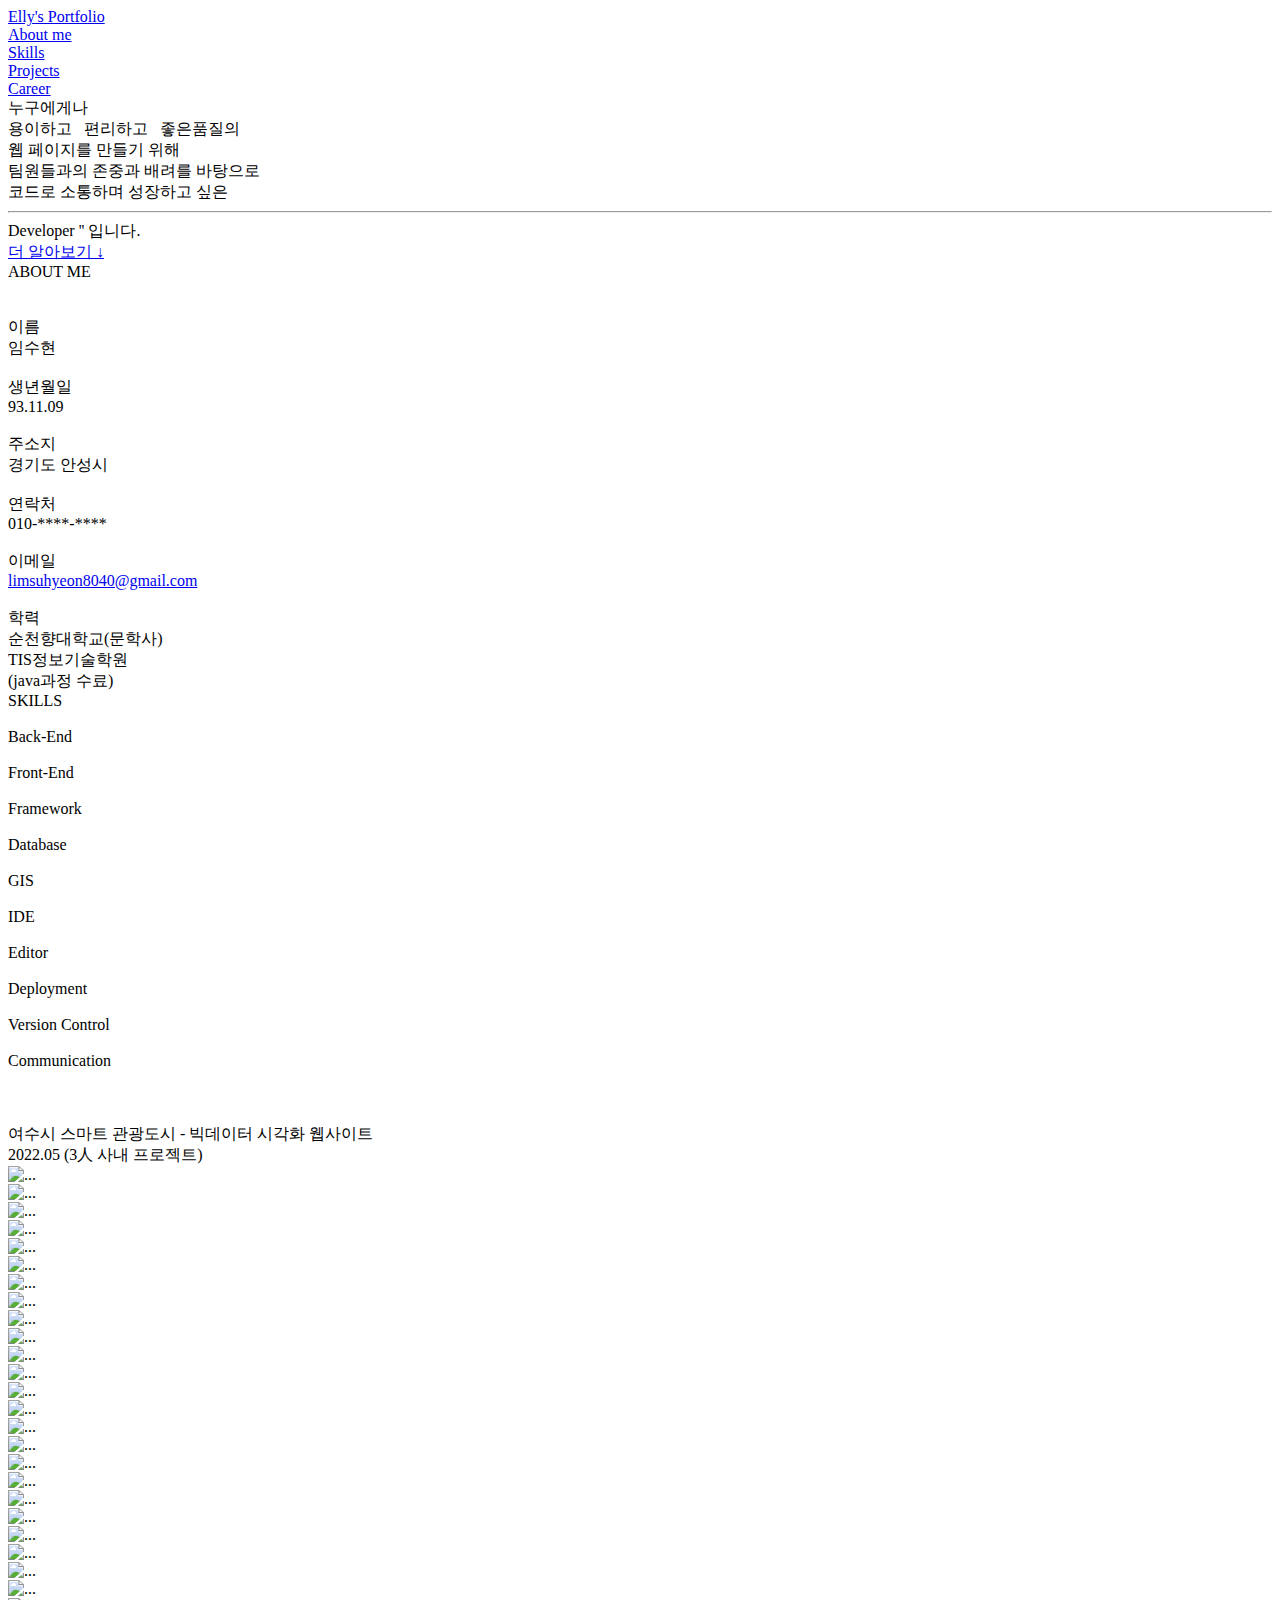
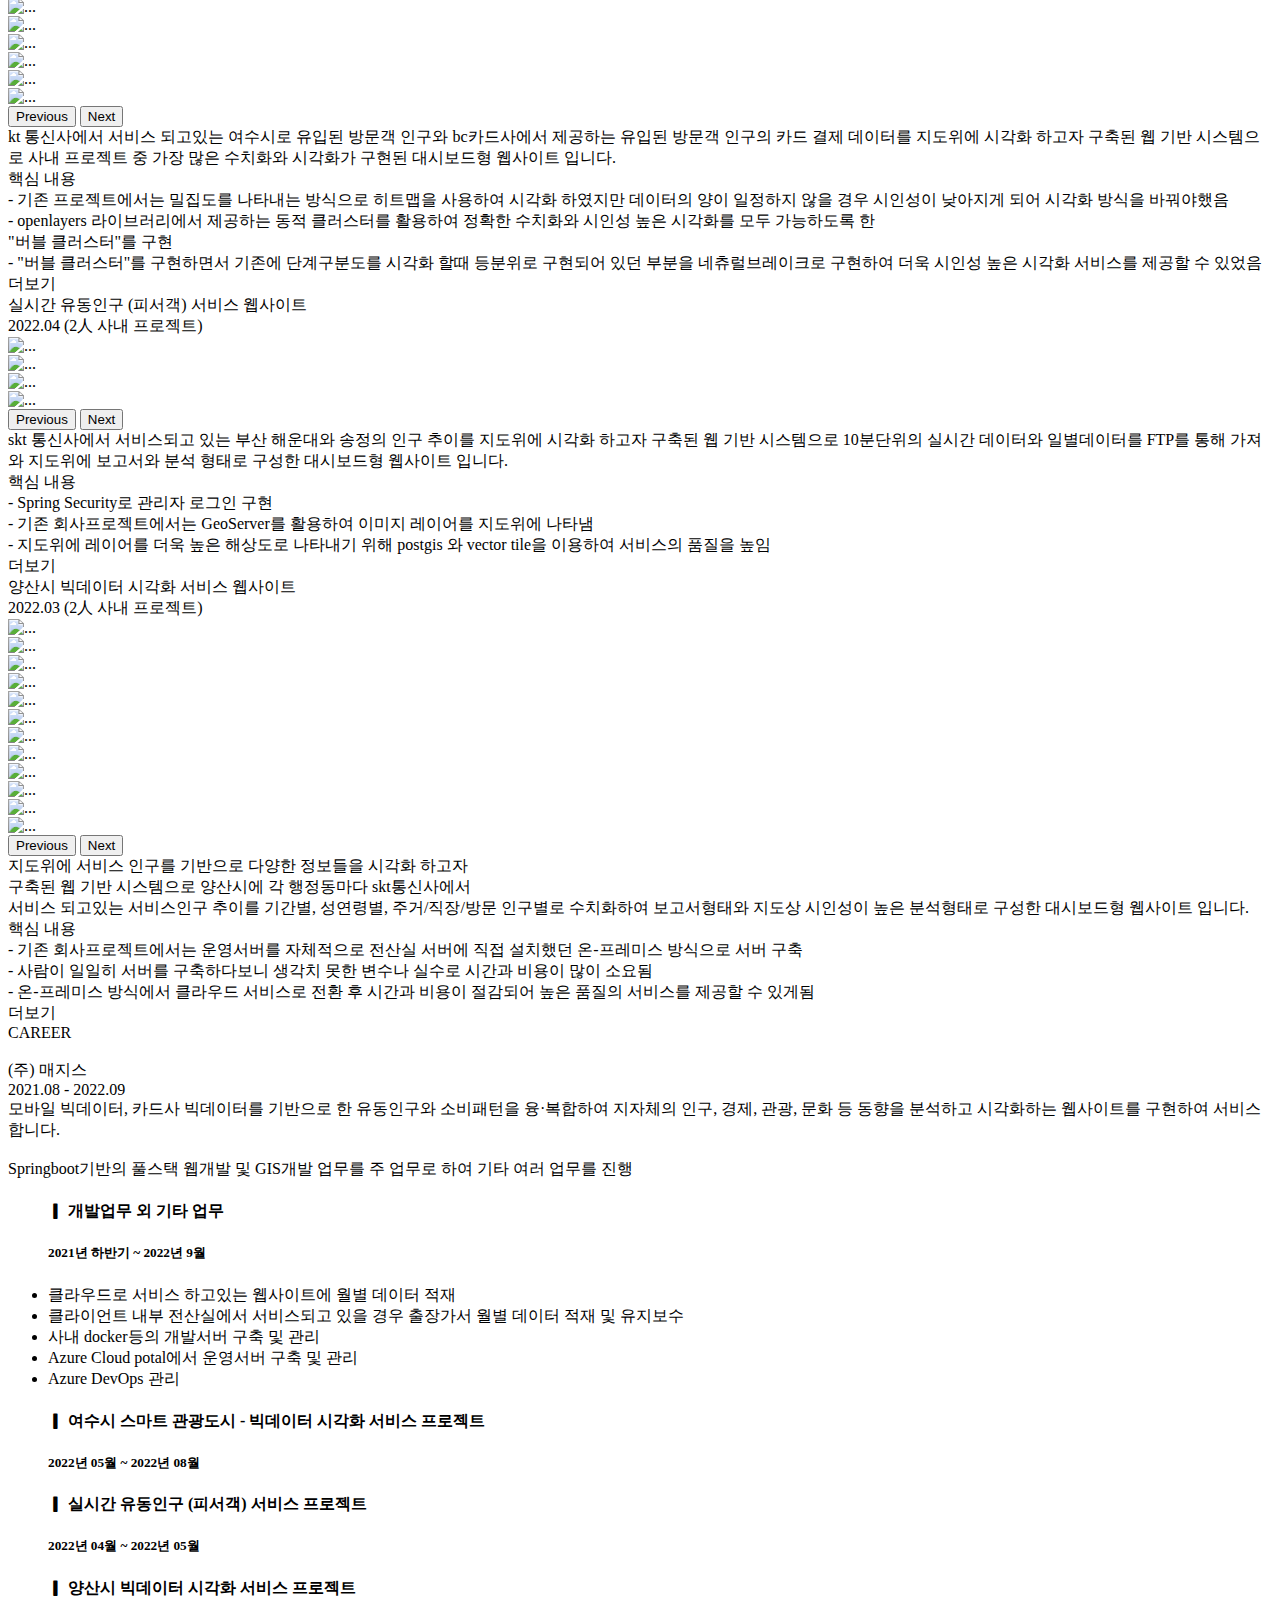
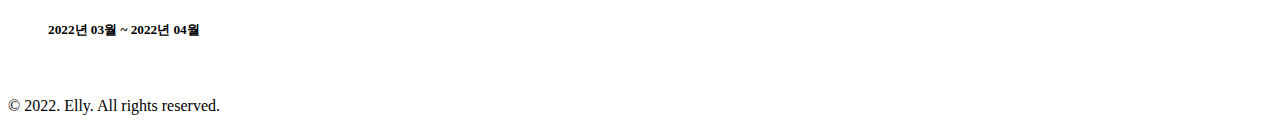
==== commit b48aae7b: "경력 추가" ====
--- a/src/main/resources/templates/index.html
+++ b/src/main/resources/templates/index.html
@@ -19,7 +19,7 @@
         <div id="root">
             <header class="Header_Header__29pgS ">
                 <div class="Header_content__4A1k6">
-                    <div class="Header_title__EwaWq">Elly&#x27;s Portfolio</div>
+                    <div class="Header_title__EwaWq"><a href="#">Elly&#x27;s Portfolio</a></div>
                     <div class="Header_navigation-menus__1y0cV">
                         <div class="Header_navigation-menu__2Elgc"><a href="#about-me">About me</a></div>
                         <div class="Header_navigation-menu__2Elgc"><a href="#skills">Skills</a></div>
@@ -30,10 +30,10 @@
             </header>
             <div class="Masthead_Masthead__3PNvE">
                 <div class="Masthead_content__-86Ao">
-                    <div class="Masthead_title__56mjq">- 임수현 -<br />웹 개발자 포트폴리오</div>
-                    <hr class="Masthead_divider__1wT-h" />
                     <div class="Masthead_description__l0Duh">누구에게나 <br />용이하고 &nbsp;&nbsp;편리하고&nbsp;&nbsp; 좋은품질의<br /> 웹
-                        페이지를 만들기 위해<br />팀원들과의 존중과 배려를 바탕으로<br /> 코드로 소통하며 성장하고 싶은<br />developer 임수현 입니다. </div>
+                        페이지를 만들기 위해<br />팀원들과의 존중과 배려를 바탕으로<br /> 코드로 소통하며 성장하고 싶은<br /> </div>
+                        <hr class="Masthead_divider__1wT-h" />
+                        <div class="Masthead_title__56mjq">Developer '<span class="text"></span>' 입니다.</div>
                     <div class="Masthead_find-out-more__3a_3R"><a href="#about-me">더 알아보기 ↓</a></div>
                 </div>
             </div>
@@ -296,103 +296,175 @@
                             </div>
                         </div> -->
                         <div class="Projects_project__3InD_">
-                            <div class="Projects_title__20T9r">양산시 빅데이터 시각화 서비스 웹사이트</div>
-                            <div class="Projects_period__1fnvs">2022.02 <span class="Projects_new-line-chunk__2nDnY">(2人
+                            <div class="Projects_title__20T9r">여수시 스마트 관광도시 - 빅데이터 시각화 웹사이트</div>
+                            <div class="Projects_period__1fnvs">2022.05 <span class="Projects_new-line-chunk__2nDnY">(3人
                                     사내 프로젝트)</span></div>
                             <div class="Projects_info__1vwgW">
-                                <div id="carouselExampleControls" class="carousel slide" data-bs-ride="carousel">
+                                <div id="carouselExampleControls_03" class="carousel slide" data-bs-ride="carousel">
                                     <div class="carousel-inner">
                                         <div class="carousel-item active">
-                                            <img src="/images/yangsan/yangsan.png" width="500px" height="300px"
-                                                class="d-block" alt="...">
-                                        </div>
-                                        <div class="carousel-item">
-                                            <img src="/images/yangsan/yangsan_01.png" width="500px" height="300px"
-                                                class="d-block" alt="...">
-                                        </div>
-                                        <div class="carousel-item">
-                                            <img src="/images/yangsan/yangsan_02.png" width="500px" height="300px"
-                                                class="d-block" alt="...">
-                                        </div>
-                                        <div class="carousel-item">
-                                            <img src="/images/yangsan/yangsan_04.png" width="500px" height="300px"
-                                                class="d-block" alt="...">
-                                        </div>
-                                        <div class="carousel-item">
-                                            <img src="/images/yangsan/yangsan_07.png" width="500px" height="300px"
-                                                class="d-block" alt="...">
-                                        </div>
-                                        <div class="carousel-item">
-                                            <img src="/images/yangsan/yangsan_08.png" width="500px" height="300px"
-                                                class="d-block" alt="...">
-                                        </div>
-                                        <div class="carousel-item">
-                                            <img src="/images/yangsan/yangsan_10.png" width="500px" height="300px"
-                                                class="d-block" alt="...">
-                                        </div>
-                                        <div class="carousel-item">
-                                            <img src="/images/yangsan/yangsan_12.png" width="500px" height="300px"
-                                                class="d-block" alt="...">
-                                        </div>
-                                        <div class="carousel-item">
-                                            <img src="/images/yangsan/yangsan_13.png" width="500px" height="300px"
-                                                class="d-block" alt="...">
-                                        </div>
-                                        <div class="carousel-item">
-                                            <img src="/images/yangsan/yangsan_14.png" width="500px" height="300px"
-                                                class="d-block" alt="...">
-                                        </div>
-                                        <div class="carousel-item">
-                                            <img src="/images/yangsan/yangsan_15.png" width="500px" height="300px"
-                                                class="d-block" alt="...">
-                                        </div>
-                                        <div class="carousel-item">
-                                            <img src="/images/yangsan/yangsan_16.png" width="500px" height="300px"
+                                            <img src="/images/yeosu/yeosu_01.png" width="500px" height="300px"
+                                                class="d-block" alt="...">
+                                        </div>
+                                        <div class="carousel-item">
+                                            <img src="/images/yeosu/yeosu_02.png" width="500px" height="300px"
+                                                class="d-block" alt="...">
+                                        </div>
+                                        <div class="carousel-item">
+                                            <img src="/images/yeosu/yeosu_03.png" width="500px" height="300px"
+                                                class="d-block" alt="...">
+                                        </div>
+                                        <div class="carousel-item">
+                                            <img src="/images/yeosu/yeosu_04.png" width="500px" height="300px"
+                                                class="d-block" alt="...">
+                                        </div>
+                                        <div class="carousel-item">
+                                            <img src="/images/yeosu/yeosu_05.png" width="500px" height="300px"
+                                                class="d-block" alt="...">
+                                        </div>
+                                        <div class="carousel-item">
+                                            <img src="/images/yeosu/yeosu_06.png" width="500px" height="300px"
+                                                class="d-block" alt="...">
+                                        </div>
+                                        <div class="carousel-item">
+                                            <img src="/images/yeosu/yeosu_07.png" width="500px" height="300px"
+                                                class="d-block" alt="...">
+                                        </div>
+                                        <div class="carousel-item">
+                                            <img src="/images/yeosu/yeosu_08.png" width="500px" height="300px"
+                                                class="d-block" alt="...">
+                                        </div>
+                                        <div class="carousel-item">
+                                            <img src="/images/yeosu/yeosu_09.png" width="500px" height="300px"
+                                                class="d-block" alt="...">
+                                        </div>
+                                        <div class="carousel-item">
+                                            <img src="/images/yeosu/yeosu_10.png" width="500px" height="300px"
+                                                class="d-block" alt="...">
+                                        </div>
+                                        <div class="carousel-item">
+                                            <img src="/images/yeosu/yeosu_11.png" width="500px" height="300px"
+                                                class="d-block" alt="...">
+                                        </div>
+                                        <div class="carousel-item">
+                                            <img src="/images/yeosu/yeosu_12.png" width="500px" height="300px"
+                                                class="d-block" alt="...">
+                                        </div>
+                                        <div class="carousel-item">
+                                            <img src="/images/yeosu/yeosu_13.png" width="500px" height="300px"
+                                                class="d-block" alt="...">
+                                        </div>
+                                        <div class="carousel-item">
+                                            <img src="/images/yeosu/yeosu_14.png" width="500px" height="300px"
+                                                class="d-block" alt="...">
+                                        </div>
+                                        <div class="carousel-item">
+                                            <img src="/images/yeosu/yeosu_15.png" width="500px" height="300px"
+                                                class="d-block" alt="...">
+                                        </div>
+                                        <div class="carousel-item">
+                                            <img src="/images/yeosu/yeosu_16.png" width="500px" height="300px"
+                                                class="d-block" alt="...">
+                                        </div>
+                                        <div class="carousel-item">
+                                            <img src="/images/yeosu/yeosu_17.png" width="500px" height="300px"
+                                                class="d-block" alt="...">
+                                        </div>
+                                        <div class="carousel-item">
+                                            <img src="/images/yeosu/yeosu_18.png" width="500px" height="300px"
+                                                class="d-block" alt="...">
+                                        </div>
+                                        <div class="carousel-item">
+                                            <img src="/images/yeosu/yeosu_19.png" width="500px" height="300px"
+                                                class="d-block" alt="...">
+                                        </div>
+                                        <div class="carousel-item">
+                                            <img src="/images/yeosu/yeosu_20.png" width="500px" height="300px"
+                                                class="d-block" alt="...">
+                                        </div>
+                                        <div class="carousel-item">
+                                            <img src="/images/yeosu/yeosu_21.png" width="500px" height="300px"
+                                                class="d-block" alt="...">
+                                        </div>
+                                        <div class="carousel-item">
+                                            <img src="/images/yeosu/yeosu_22.png" width="500px" height="300px"
+                                                class="d-block" alt="...">
+                                        </div>
+                                        <div class="carousel-item">
+                                            <img src="/images/yeosu/yeosu_23.png" width="500px" height="300px"
+                                                class="d-block" alt="...">
+                                        </div>
+                                        <div class="carousel-item">
+                                            <img src="/images/yeosu/yeosu_24.png" width="500px" height="300px"
+                                                class="d-block" alt="...">
+                                        </div>
+                                        <div class="carousel-item">
+                                            <img src="/images/yeosu/yeosu_25.png" width="500px" height="300px"
+                                                class="d-block" alt="...">
+                                        </div>
+                                        <div class="carousel-item">
+                                            <img src="/images/yeosu/yeosu_26.png" width="500px" height="300px"
+                                                class="d-block" alt="...">
+                                        </div>
+                                        <div class="carousel-item">
+                                            <img src="/images/yeosu/yeosu_27.png" width="500px" height="300px"
+                                                class="d-block" alt="...">
+                                        </div>
+                                        <div class="carousel-item">
+                                            <img src="/images/yeosu/yeosu_28.png" width="500px" height="300px"
+                                                class="d-block" alt="...">
+                                        </div>
+                                        <div class="carousel-item">
+                                            <img src="/images/yeosu/yeosu_29.png" width="500px" height="300px"
+                                                class="d-block" alt="...">
+                                        </div>
+                                        <div class="carousel-item">
+                                            <img src="/images/yeosu/yeosu_30.png" width="500px" height="300px"
                                                 class="d-block" alt="...">
                                         </div>
                                     </div>
                                     <button class="carousel-control-prev" type="button"
-                                        data-bs-target="#carouselExampleControls" data-bs-slide="prev">
+                                        data-bs-target="#carouselExampleControls_03" data-bs-slide="prev">
                                         <span class="carousel-control-prev-icon" aria-hidden="true"></span>
                                         <span class="visually-hidden">Previous</span>
                                     </button>
                                     <button class="carousel-control-next" type="button"
-                                        data-bs-target="#carouselExampleControls" data-bs-slide="next">
+                                        data-bs-target="#carouselExampleControls_03" data-bs-slide="next">
                                         <span class="carousel-control-next-icon" aria-hidden="true"></span>
                                         <span class="visually-hidden">Next</span>
                                     </button>
                                 </div>
                                 <div class="Projects_descriptions__1DeYX">
-                                    <div class="Projects_main-description__3lCkI">지도위에 서비스 인구를 기반으로 다양한 정보들을 시각화
-                                        하고자<br /> 구축된 웹 기반 시스템으로
-                                        양산시에 각 행정동마다 skt통신사에서<br /> 서비스 되고있는 서비스인구 추이를 기간별, 성연령별, 주거/직장/방문 인구별로
-                                        수치화하여 보고서형태와 지도상 시인성이 높은 분석형태로 구성한 대시보드형 웹사이트 입니다.
+                                    <div class="Projects_main-description__3lCkI">kt 통신사에서 서비스 되고있는 여수시로 유입된 방문객 인구와 bc카드사에서 제공하는 유입된 방문객 인구의 카드 결제 데이터를 지도위에 시각화 하고자 구축된 웹 기반 시스템으로 사내 프로젝트 중 가장 많은 수치화와 시각화가 구현된 대시보드형 웹사이트 입니다. 
                                     </div>
                                     <div class="Projects_description__YKRcz">
                                         <div class="Projects_label__1B9QH">핵심 내용</div>
                                         <div class="Projects_value__148t7">
-                                            - 기존 회사프로젝트에서는 운영서버를 자체적으로 전산실 서버에 직접 설치했던 온-프레미스 방식으로 서버 구축<br />
-                                            - 사람이 일일히 서버를 구축하다보니 생각치 못한 변수나 실수로 시간과 비용이 많이 소요됨<br />
-                                            - 온-프레미스 방식에서 클라우드 서비스로 전환 후 시간과 비용이 절감되어 높은 품질의 서비스를 제공할 수 있게됨
+                                            - 기존 프로젝트에서는 밀집도를 나타내는 방식으로 히트맵을 사용하여 시각화 하였지만 데이터의 양이 일정하지 않을 경우 시인성이 낮아지게 되어 시각화 방식을 바꿔야했음<br />
+                                            - openlayers 라이브러리에서 제공하는 동적 클러스터를 활용하여 정확한 수치화와 시인성 높은 시각화를 모두 가능하도록 한 <br/>
+                                            "버블 클러스터"를 구현<br />
+                                            - "버블 클러스터"를 구현하면서 기존에 단계구분도를 시각화 할때 등분위로 구현되어 있던 부분을 네츄럴브레이크로 구현하여 
+                                            더욱 시인성 높은 시각화 서비스를 제공할 수 있었음
+
                                         </div>
                                     </div>
                                 </div>
                                 <div class="moreBox">
-                                    <div onclick="more()" style="cursor: pointer;" id="yangsanMore"
+                                    <div onclick="yeosuMore()" style="cursor: pointer;" id="yeosuMore"
                                         class="Projects_show-readme-btn__cuVoG">더보기</div>
-                                    <div id="yangsanMoreDetail" style="display: none; padding-left:10px;">
-                                        <div class="project-detail">프로젝트 명 : 양산시 빅데이터 시각화 서비스<br />
-                                            프로젝트 기간 : 2022.02 ~ 2022.03<br />
+                                    <div id="yeosuMoreDetail" style="display: none; padding-left:10px;">
+                                        <div class="project-detail">프로젝트 명 : 여수시 스마트 관광도시 - 빅데이터 시각화 서비스<br />
+                                            프로젝트 기간 : 2022.05 ~ 2022.08<br />
                                             개발환경 및 기술스택 : <br />
                                             - IDE : VSCode + plugin<br />
                                             - Framework : spring boot<br />
                                             - Java version : jdk 1.8<br />
                                             - Database : postgresql<br />
                                             - Langage : Java, JavaScript, Jquery<br />
-                                            - GIS : Openlayers, Postgis
-                                        </div>
-                                    </div>
-                                    <div onClick="moreDelete()" id="yangsanMoreDelete"
+                                            - GIS : Openlayers, Postgis, Geoserver
+                                        </div>
+                                    </div>
+                                    <div onClick="yeosuMoreDelete()" id="yeosuMoreDelete"
                                         style="cursor: pointer; display: none; padding-left:10px;">접기</div>
                                 </div>
                             </div>
@@ -460,6 +532,7 @@
                                             - Database : postgresql<br />
                                             - Langage : Java, JavaScript, Jquery<br />
                                             - GIS : Openlayers, Postgis
+                                            - Deployment : Azure Cloud
                                         </div>
                                     </div>
                                     <div onClick="haeundaeMoreDelete()" id="haeundaeMoreDelete"
@@ -468,176 +541,104 @@
                             </div>
                         </div>
                         <div class="Projects_project__3InD_">
-                            <div class="Projects_title__20T9r">여수시 스마트 관광도시 - 빅데이터 시각화 웹사이트</div>
-                            <div class="Projects_period__1fnvs">2022.05 <span class="Projects_new-line-chunk__2nDnY">(3人
+                            <div class="Projects_title__20T9r">양산시 빅데이터 시각화 서비스 웹사이트</div>
+                            <div class="Projects_period__1fnvs">2022.03 <span class="Projects_new-line-chunk__2nDnY">(2人
                                     사내 프로젝트)</span></div>
                             <div class="Projects_info__1vwgW">
-                                <div id="carouselExampleControls_03" class="carousel slide" data-bs-ride="carousel">
+                                <div id="carouselExampleControls" class="carousel slide" data-bs-ride="carousel">
                                     <div class="carousel-inner">
                                         <div class="carousel-item active">
-                                            <img src="/images/yeosu/yeosu_01.png" width="500px" height="300px"
-                                                class="d-block" alt="...">
-                                        </div>
-                                        <div class="carousel-item">
-                                            <img src="/images/yeosu/yeosu_02.png" width="500px" height="300px"
-                                                class="d-block" alt="...">
-                                        </div>
-                                        <div class="carousel-item">
-                                            <img src="/images/yeosu/yeosu_03.png" width="500px" height="300px"
-                                                class="d-block" alt="...">
-                                        </div>
-                                        <div class="carousel-item">
-                                            <img src="/images/yeosu/yeosu_04.png" width="500px" height="300px"
-                                                class="d-block" alt="...">
-                                        </div>
-                                        <div class="carousel-item">
-                                            <img src="/images/yeosu/yeosu_05.png" width="500px" height="300px"
-                                                class="d-block" alt="...">
-                                        </div>
-                                        <div class="carousel-item">
-                                            <img src="/images/yeosu/yeosu_06.png" width="500px" height="300px"
-                                                class="d-block" alt="...">
-                                        </div>
-                                        <div class="carousel-item">
-                                            <img src="/images/yeosu/yeosu_07.png" width="500px" height="300px"
-                                                class="d-block" alt="...">
-                                        </div>
-                                        <div class="carousel-item">
-                                            <img src="/images/yeosu/yeosu_08.png" width="500px" height="300px"
-                                                class="d-block" alt="...">
-                                        </div>
-                                        <div class="carousel-item">
-                                            <img src="/images/yeosu/yeosu_09.png" width="500px" height="300px"
-                                                class="d-block" alt="...">
-                                        </div>
-                                        <div class="carousel-item">
-                                            <img src="/images/yeosu/yeosu_10.png" width="500px" height="300px"
-                                                class="d-block" alt="...">
-                                        </div>
-                                        <div class="carousel-item">
-                                            <img src="/images/yeosu/yeosu_11.png" width="500px" height="300px"
-                                                class="d-block" alt="...">
-                                        </div>
-                                        <div class="carousel-item">
-                                            <img src="/images/yeosu/yeosu_12.png" width="500px" height="300px"
-                                                class="d-block" alt="...">
-                                        </div>
-                                        <div class="carousel-item">
-                                            <img src="/images/yeosu/yeosu_13.png" width="500px" height="300px"
-                                                class="d-block" alt="...">
-                                        </div>
-                                        <div class="carousel-item">
-                                            <img src="/images/yeosu/yeosu_14.png" width="500px" height="300px"
-                                                class="d-block" alt="...">
-                                        </div>
-                                        <div class="carousel-item">
-                                            <img src="/images/yeosu/yeosu_15.png" width="500px" height="300px"
-                                                class="d-block" alt="...">
-                                        </div>
-                                        <div class="carousel-item">
-                                            <img src="/images/yeosu/yeosu_16.png" width="500px" height="300px"
-                                                class="d-block" alt="...">
-                                        </div>
-                                        <div class="carousel-item">
-                                            <img src="/images/yeosu/yeosu_17.png" width="500px" height="300px"
-                                                class="d-block" alt="...">
-                                        </div>
-                                        <div class="carousel-item">
-                                            <img src="/images/yeosu/yeosu_18.png" width="500px" height="300px"
-                                                class="d-block" alt="...">
-                                        </div>
-                                        <div class="carousel-item">
-                                            <img src="/images/yeosu/yeosu_19.png" width="500px" height="300px"
-                                                class="d-block" alt="...">
-                                        </div>
-                                        <div class="carousel-item">
-                                            <img src="/images/yeosu/yeosu_20.png" width="500px" height="300px"
-                                                class="d-block" alt="...">
-                                        </div>
-                                        <div class="carousel-item">
-                                            <img src="/images/yeosu/yeosu_21.png" width="500px" height="300px"
-                                                class="d-block" alt="...">
-                                        </div>
-                                        <div class="carousel-item">
-                                            <img src="/images/yeosu/yeosu_22.png" width="500px" height="300px"
-                                                class="d-block" alt="...">
-                                        </div>
-                                        <div class="carousel-item">
-                                            <img src="/images/yeosu/yeosu_23.png" width="500px" height="300px"
-                                                class="d-block" alt="...">
-                                        </div>
-                                        <div class="carousel-item">
-                                            <img src="/images/yeosu/yeosu_24.png" width="500px" height="300px"
-                                                class="d-block" alt="...">
-                                        </div>
-                                        <div class="carousel-item">
-                                            <img src="/images/yeosu/yeosu_25.png" width="500px" height="300px"
-                                                class="d-block" alt="...">
-                                        </div>
-                                        <div class="carousel-item">
-                                            <img src="/images/yeosu/yeosu_26.png" width="500px" height="300px"
-                                                class="d-block" alt="...">
-                                        </div>
-                                        <div class="carousel-item">
-                                            <img src="/images/yeosu/yeosu_27.png" width="500px" height="300px"
-                                                class="d-block" alt="...">
-                                        </div>
-                                        <div class="carousel-item">
-                                            <img src="/images/yeosu/yeosu_28.png" width="500px" height="300px"
-                                                class="d-block" alt="...">
-                                        </div>
-                                        <div class="carousel-item">
-                                            <img src="/images/yeosu/yeosu_29.png" width="500px" height="300px"
-                                                class="d-block" alt="...">
-                                        </div>
-                                        <div class="carousel-item">
-                                            <img src="/images/yeosu/yeosu_30.png" width="500px" height="300px"
+                                            <img src="/images/yangsan/yangsan.png" width="500px" height="300px"
+                                                class="d-block" alt="...">
+                                        </div>
+                                        <div class="carousel-item">
+                                            <img src="/images/yangsan/yangsan_01.png" width="500px" height="300px"
+                                                class="d-block" alt="...">
+                                        </div>
+                                        <div class="carousel-item">
+                                            <img src="/images/yangsan/yangsan_02.png" width="500px" height="300px"
+                                                class="d-block" alt="...">
+                                        </div>
+                                        <div class="carousel-item">
+                                            <img src="/images/yangsan/yangsan_04.png" width="500px" height="300px"
+                                                class="d-block" alt="...">
+                                        </div>
+                                        <div class="carousel-item">
+                                            <img src="/images/yangsan/yangsan_07.png" width="500px" height="300px"
+                                                class="d-block" alt="...">
+                                        </div>
+                                        <div class="carousel-item">
+                                            <img src="/images/yangsan/yangsan_08.png" width="500px" height="300px"
+                                                class="d-block" alt="...">
+                                        </div>
+                                        <div class="carousel-item">
+                                            <img src="/images/yangsan/yangsan_10.png" width="500px" height="300px"
+                                                class="d-block" alt="...">
+                                        </div>
+                                        <div class="carousel-item">
+                                            <img src="/images/yangsan/yangsan_12.png" width="500px" height="300px"
+                                                class="d-block" alt="...">
+                                        </div>
+                                        <div class="carousel-item">
+                                            <img src="/images/yangsan/yangsan_13.png" width="500px" height="300px"
+                                                class="d-block" alt="...">
+                                        </div>
+                                        <div class="carousel-item">
+                                            <img src="/images/yangsan/yangsan_14.png" width="500px" height="300px"
+                                                class="d-block" alt="...">
+                                        </div>
+                                        <div class="carousel-item">
+                                            <img src="/images/yangsan/yangsan_15.png" width="500px" height="300px"
+                                                class="d-block" alt="...">
+                                        </div>
+                                        <div class="carousel-item">
+                                            <img src="/images/yangsan/yangsan_16.png" width="500px" height="300px"
                                                 class="d-block" alt="...">
                                         </div>
                                     </div>
                                     <button class="carousel-control-prev" type="button"
-                                        data-bs-target="#carouselExampleControls_03" data-bs-slide="prev">
+                                        data-bs-target="#carouselExampleControls" data-bs-slide="prev">
                                         <span class="carousel-control-prev-icon" aria-hidden="true"></span>
                                         <span class="visually-hidden">Previous</span>
                                     </button>
                                     <button class="carousel-control-next" type="button"
-                                        data-bs-target="#carouselExampleControls_03" data-bs-slide="next">
+                                        data-bs-target="#carouselExampleControls" data-bs-slide="next">
                                         <span class="carousel-control-next-icon" aria-hidden="true"></span>
                                         <span class="visually-hidden">Next</span>
                                     </button>
                                 </div>
                                 <div class="Projects_descriptions__1DeYX">
-                                    <div class="Projects_main-description__3lCkI">kt 통신사에서 서비스 되고있는 여수시로 유입된 방문객 인구와 bc카드사에서 제공하는 유입된 방문객 인구의 카드 결제 데이터를 지도위에 시각화 하고자 구축된 웹 기반 시스템으로 사내 프로젝트 중 가장 많은 수치화와 시각화가 구현된 대시보드형 웹사이트 입니다. 
+                                    <div class="Projects_main-description__3lCkI">지도위에 서비스 인구를 기반으로 다양한 정보들을 시각화
+                                        하고자<br /> 구축된 웹 기반 시스템으로
+                                        양산시에 각 행정동마다 skt통신사에서<br /> 서비스 되고있는 서비스인구 추이를 기간별, 성연령별, 주거/직장/방문 인구별로
+                                        수치화하여 보고서형태와 지도상 시인성이 높은 분석형태로 구성한 대시보드형 웹사이트 입니다.
                                     </div>
                                     <div class="Projects_description__YKRcz">
                                         <div class="Projects_label__1B9QH">핵심 내용</div>
                                         <div class="Projects_value__148t7">
-                                            - 기존 프로젝트에서는 밀집도를 나타내는 방식으로 히트맵을 사용하여 시각화 함<br/>
-                                            - 데이터의 양이 일정하지 않을 경우 시인성이 낮아지게 되어 시각화 방식을 바꿔야했음<br />
-                                            - openlayers 라이브러리에서 제공하는 동적 클러스터를 활용하여 정확한 수치화와 시인성 높은 시각화를 모두 가능하도록 한 <br/>
-                                            "버블 클러스터"를 구현<br />
-                                            - "버블 클러스터"를 구현하면서 기존에 단계구분도를 시각화 할때 등분위로 구현되어 있던 부분을 네츄럴브레이크로 구현하여 
-                                            더욱 시인성 높은 시각화 서비스를 제공할 수 있었음
-
+                                            - 기존 회사프로젝트에서는 운영서버를 자체적으로 전산실 서버에 직접 설치했던 온-프레미스 방식으로 서버 구축<br />
+                                            - 사람이 일일히 서버를 구축하다보니 생각치 못한 변수나 실수로 시간과 비용이 많이 소요됨<br />
+                                            - 온-프레미스 방식에서 클라우드 서비스로 전환 후 시간과 비용이 절감되어 높은 품질의 서비스를 제공할 수 있게됨
                                         </div>
                                     </div>
                                 </div>
                                 <div class="moreBox">
-                                    <div onclick="yeosuMore()" style="cursor: pointer;" id="yeosuMore"
+                                    <div onclick="more()" style="cursor: pointer;" id="yangsanMore"
                                         class="Projects_show-readme-btn__cuVoG">더보기</div>
-                                    <div id="yeosuMoreDetail" style="display: none; padding-left:10px;">
-                                        <div class="project-detail">프로젝트 명 : 여수시 스마트 관광도시 - 빅데이터 시각화 서비스<br />
-                                            프로젝트 기간 : 2022.05 ~ 2022.08<br />
+                                    <div id="yangsanMoreDetail" style="display: none; padding-left:10px;">
+                                        <div class="project-detail">프로젝트 명 : 양산시 빅데이터 시각화 서비스<br />
+                                            프로젝트 기간 : 2022.03 ~ 2022.04<br />
                                             개발환경 및 기술스택 : <br />
                                             - IDE : VSCode + plugin<br />
                                             - Framework : spring boot<br />
                                             - Java version : jdk 1.8<br />
                                             - Database : postgresql<br />
                                             - Langage : Java, JavaScript, Jquery<br />
-                                            - GIS : Openlayers, Postgis, Geoserver
-                                        </div>
-                                    </div>
-                                    <div onClick="yeosuMoreDelete()" id="yeosuMoreDelete"
+                                            - GIS : Openlayers, Postgis<br />
+                                            - Deployment : Azure Cloud
+                                        </div>
+                                    </div>
+                                    <div onClick="moreDelete()" id="yangsanMoreDelete"
                                         style="cursor: pointer; display: none; padding-left:10px;">접기</div>
                                 </div>
                             </div>
@@ -709,32 +710,38 @@
                     <div class="SectionTitle_SectionTitle__3f_lU">
                         <div class="SectionTitle_text__hWi93" style="color:#000000;border-bottom-color:#000000">CAREER
                         </div>
-                        <div class="SectionTitle_link-wrapper__3yMsW"><img class="SectionTitle_link__3A4rU"
-                                src="/images/black-link.png" alt="" /></div>
                     </div>
                     <div class="Career_companies__ko_TA">
                         <div class="Career_company__1Kbfg">
                             <div class="Career_logo-container__3DkL1">
-                                <div class="Career_logo-wrapper__1N55e">
+                                <div class="Career_logo-wrapper__1N55e"><img class="SectionTitle_link__3A4rU"
+                                    src="/images/logo.svg" alt="" />
                                 </div>
                             </div>
                             <div class="Career_info__3hL9g">
                                 <div class="Career_title__2qXEn">(주) 매지스</div>
                                 <div class="Career_period__2lszl">2021.08 - 2022.09</div>
-                                <div class="Career_description__yM8tM">어떤 회사에서 일했는지에 대한 내용</div>
+                                <div class="Career_description__yM8tM">모바일 빅데이터, 카드사 빅데이터를 기반으로 한 유동인구와 소비패턴을 융·복합하여 지자체의 인구, 경제, 관광, 문화 등 동향을 분석하고 시각화하는
+                                    웹사이트를 구현하여 서비스합니다.<br />
+                                <br />Springboot기반의 풀스택 웹개발 및 GIS개발 업무를 주 업무로 하여 기타 여러 업무를 진행
+                                </div>
                                 <ul class="Career_works__2zVJE">
-                                    <h4 class="Career_works-title__2LC3-">▎ 양산시 시각화 프로젝트</h4>
-                                    <h5 class="Career_works-period__2tMQx">2022년 02월 ~ 2022년 03월</h5>
-                                    <li>프로젝트에 대한 내용 추가</li>
-                                    <h4 class="Career_works-title__2LC3-">▎ 실시간 유동인구 (피서객) 서비스</h4>
-                                    <h5 class="Career_works-period__2tMQx">2022년 04월 ~ 2022년 05월</h5>
-                                    <li>프로젝트에 대한 내용 추가</li>
-                                    <h4 class="Career_works-title__2LC3-">▎ 여수 스마트 관광 시각화 서비스</h4>
-                                    <h5 class="Career_works-period__2tMQx">2022년 05월 ~ 2022년 08월</h5>
-                                    <li>프로젝트에 대한 내용 추가</li>
                                     <h4 class="Career_works-title__2LC3-">▎ 개발업무 외 기타 업무</h4>
                                     <h5 class="Career_works-period__2tMQx">2021년 하반기 ~ 2022년 9월</h5>
-                                    <li>기타업무에 관한 내용 추가</li>
+                                    <li>클라우드로 서비스 하고있는 웹사이트에 월별 데이터 적재</li>
+                                    <li>클라이언트 내부 전산실에서 서비스되고 있을 경우 출장가서 월별 데이터 적재 및 유지보수</li>
+                                    <li>사내 docker등의 개발서버 구축 및 관리 </li>
+                                    <li>Azure Cloud potal에서 운영서버 구축 및 관리</li>
+                                    <li>Azure DevOps 관리</li>
+                                    <h4 class="Career_works-title__2LC3-">▎ 여수시 스마트 관광도시 - 빅데이터 시각화 서비스 프로젝트</h4>
+                                    <h5 class="Career_works-period__2tMQx">2022년 05월 ~ 2022년 08월</h5>
+                                    <!-- <li>프로젝트에 대한 내용 추가</li> -->
+                                    <h4 class="Career_works-title__2LC3-">▎ 실시간 유동인구 (피서객) 서비스 프로젝트</h4>
+                                    <h5 class="Career_works-period__2tMQx">2022년 04월 ~ 2022년 05월</h5>
+                                    <!-- <li>프로젝트에 대한 내용 추가</li> -->
+                                    <h4 class="Career_works-title__2LC3-">▎ 양산시 빅데이터 시각화 서비스 프로젝트</h4>
+                                    <h5 class="Career_works-period__2tMQx">2022년 03월 ~ 2022년 04월</h5>
+                                    <!-- <li>프로젝트에 대한 내용 추가</li> -->
                                 </ul>
                             </div>
                         </div>
@@ -745,10 +752,8 @@
                     src="/images/page-up.svg" alt="" /></div>
             <footer class="Footer_Footer__2N-mq">
                 <div class="Footer_icons__39we2">
-                    <div class="Footer_icon-wrapper__3cU9_ Footer_bg-white__21Z4U" title="GitHub"><img
-                            class="Footer_icon__Rb30k" src="/images/footer/git-hub.png" alt="" /></div>
-                    <div class="Footer_icon-wrapper__3cU9_" title="Instagram"><img class="Footer_icon__Rb30k"
-                            src="/images/footer/instagram.png" alt="" /></div>
+                    <div class="Footer_icon-wrapper__3cU9_ Footer_bg-white__21Z4U" title="GitHub"><a href="https://github.com/rsh8040"><img
+                            class="Footer_icon__Rb30k" src="/images/footer/git-hub.png" alt="" /></a></div>
                 </div>
                 <div class="Footer_copyright__16dqg">© 2022. Elly. All rights reserved.</div>
             </footer>
@@ -802,6 +807,20 @@
             document.getElementById('yeosuMore').style.display = 'block';
             document.getElementById('yeosuMoreDelete').style.display = 'none';
         }
+
+        const content = "임수현";
+        const text = document.querySelector(".text");
+        var i = 0;
+
+        function typing() {
+            let txt = content[i++];
+            text.innerHTML += txt;
+            if( i > content.length) {
+                text.textContent = "";
+                i = 0;
+            }
+        }
+        setInterval(typing, 500);
     </script>
 </body>
 
